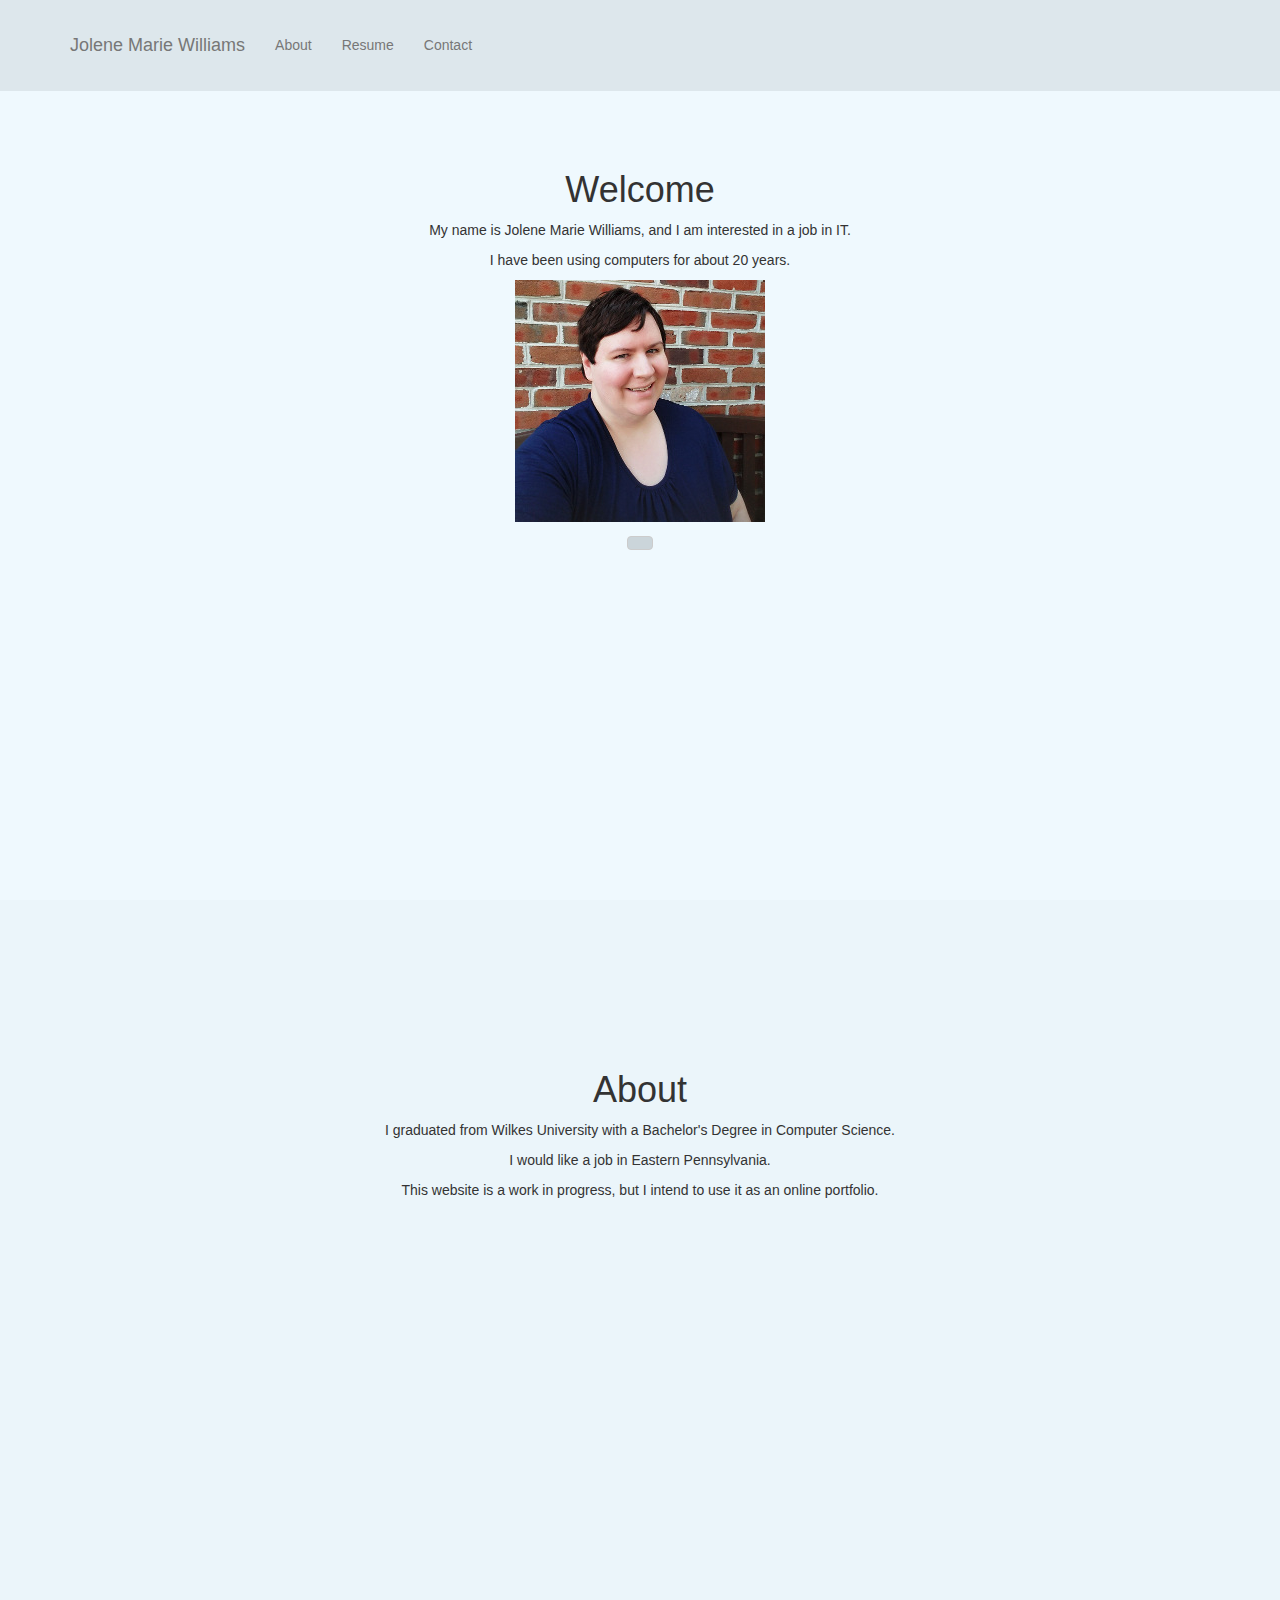
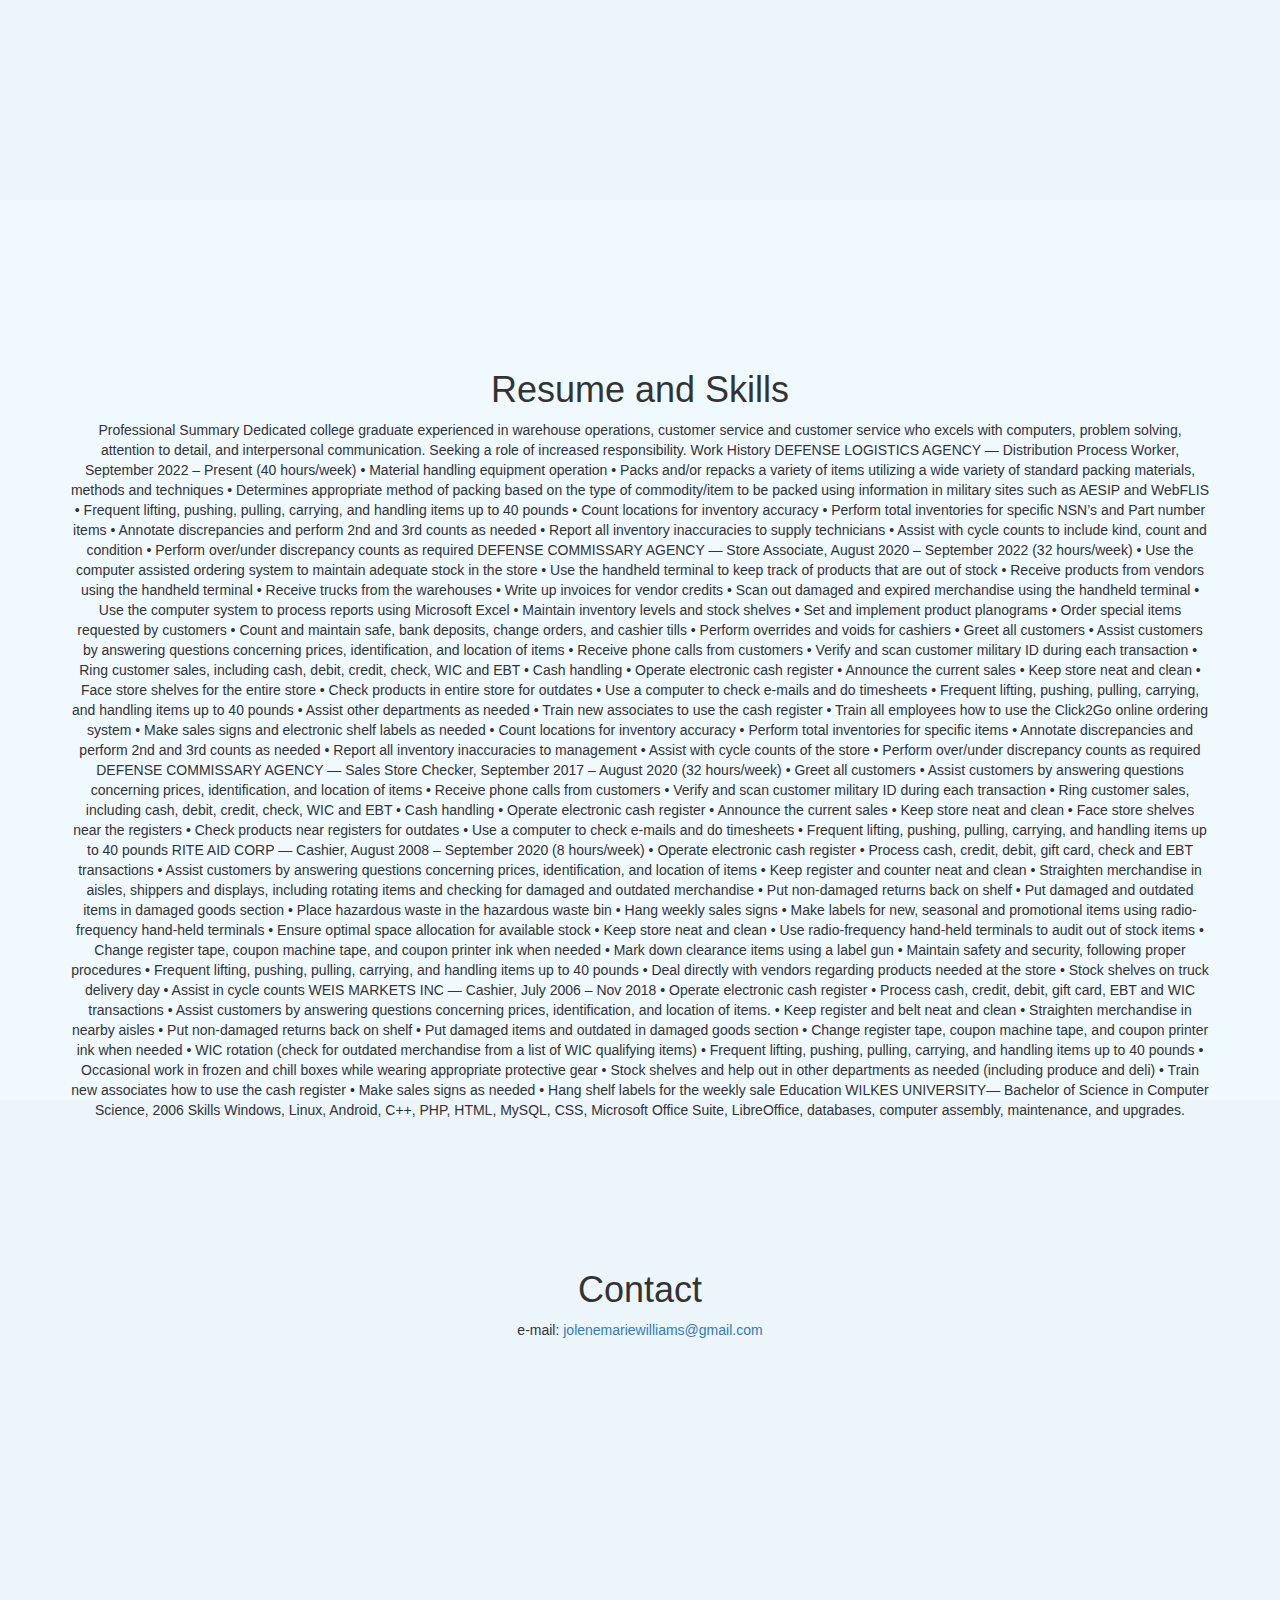
==== index.html @ b4fa8f80 "Update index.html" ====
<!DOCTYPE html>
<html lang="en">

<head>

    <meta charset="utf-8">
    <meta http-equiv="X-UA-Compatible" content="IE=edge">
    <meta name="viewport" content="width=device-width, initial-scale=1">
    <meta name="description" content="Jolene Marie Williams - Looking For An IT Career">
    <meta name="author" content="Jolene Marie Williams">
	<meta name="keywords" content="Jolene Marie Williams, Jolene Williams, Jolene, Jolene Marie, Jolene M Williams, J Williams, J M Williams">
	<meta name="robots" content="index,follow">

    <title>Jolene Marie Williams</title>

    <!-- Bootstrap Core CSS -->
    <link href="css/bootstrap.css" rel="stylesheet">

    <!-- Custom CSS -->
    <link href="css/scrolling-nav.css" rel="stylesheet">

    <!-- HTML5 Shim and Respond.js IE8 support of HTML5 elements and media queries -->
    <!-- WARNING: Respond.js doesn't work if you view the page via file:// -->
    <!--[if lt IE 9]>
        <script src="https://oss.maxcdn.com/libs/html5shiv/3.7.0/html5shiv.js"></script>
        <script src="https://oss.maxcdn.com/libs/respond.js/1.4.2/respond.min.js"></script>
    <![endif]-->
<script src="/js/jquery-3.2.1.min.js"></script>
<script src="/js/functions.js"></script>
</head>

<!-- The #page-top ID is part of the scrolling feature - the data-spy and data-target are part of the built-in Bootstrap scrollspy function -->

<body id="page-top" data-spy="scroll" data-target=".navbar-fixed-top">

    <!-- Navigation -->
    <nav class="navbar navbar-default navbar-fixed-top" role="navigation">
        <div class="container">
            <div class="navbar-header page-scroll">
                <button type="button" class="navbar-toggle" data-toggle="collapse" data-target=".navbar-ex1-collapse">
                    <span class="sr-only">Toggle navigation</span>
                    <span class="icon-bar"></span>
                    <span class="icon-bar"></span>
                    <span class="icon-bar"></span>
                </button>
                <a class="navbar-brand page-scroll" href="#page-top">Jolene Marie Williams</a>
            </div>

            <!-- Collect the nav links, forms, and other content for toggling -->
            <div class="collapse navbar-collapse navbar-ex1-collapse">
                <ul class="nav navbar-nav">
                    <!-- Hidden li included to remove active class from about link when scrolled up past about section -->
                    <li class="hidden">
                        <a class="page-scroll" href="#page-top"></a>
                    </li>
                    <li>
                        <a class="page-scroll" href="#about">About</a>
                    </li>
                    <li>
                        <a class="page-scroll" href="#resume">Resume</a>
                    </li>
                    <li>
                        <a class="page-scroll" href="#contact">Contact</a>
                    </li>
                </ul>
            </div>
            <!-- /.navbar-collapse -->
        </div>
        <!-- /.container -->
    </nav>

    <!-- Intro Section -->
    <section id="intro" class="intro-section">
        <div class="container">
            <div class="row">
                <div class="col-lg-12">
                    <h1>Welcome</h1>
                    <p>My name is Jolene Marie Williams, and I am interested in a job in IT.</p>
					<p>I have been using computers for about 20 years.</p>
					<p><img src=me.jpg alt="Jolene Marie Williams" title="Jolene Marie Williams"></img></p>
				    
                    <a class="btn btn-default page-scroll" href="#about" title="Go to About"></a>
                </div>
            </div>
        </div>
    </section>

    <!-- About Section -->
    <section id="about" class="about-section">
        <div class="container">
            <div class="row">
                <div class="col-lg-12">
                    <h1>About</h1>
					<p>I graduated from Wilkes University with a Bachelor's Degree in Computer Science.</p>
					<p>I would like a job in Eastern Pennsylvania.</p>
					<p>This website is a work in progress, but I intend to use it as an online portfolio.</p>
                </div>
            </div>
        </div>
    </section>

    <!-- Resume Section -->
    <section id="resume" class="resume-section">
        <div class="container">
            <div class="row">
                <div class="col-lg-12">
                    <h1>Resume and Skills</h1>
	
			
<p>Professional Summary
Dedicated college graduate experienced in warehouse operations, customer service and customer service who excels with computers, problem solving, attention to detail, and interpersonal communication.  Seeking a role of increased responsibility.

Work History

DEFENSE LOGISTICS AGENCY — Distribution Process Worker, September 2022 – Present (40 hours/week)
    • Material handling equipment operation
    • Packs and/or repacks a variety of items utilizing a wide variety of standard packing materials, methods and techniques
    • Determines appropriate method of packing based on the type of commodity/item to be packed using information in military sites such as AESIP and WebFLIS
    • Frequent lifting, pushing, pulling, carrying, and handling items up to 40 pounds
    • Count locations for inventory accuracy 
    • Perform total inventories for specific NSN’s and Part number items 
    • Annotate discrepancies and perform 2nd and 3rd counts as needed 
    • Report all inventory inaccuracies to supply technicians 
    • Assist with cycle counts to include kind, count and condition 
    • Perform over/under discrepancy counts as required 

                   DEFENSE COMMISSARY AGENCY — Store Associate, August 2020 – September 2022 (32 hours/week)
    • Use the computer assisted ordering system to maintain adequate stock in the store
    • Use the handheld terminal to keep track of products that are out of stock
    • Receive products from vendors using the handheld terminal
    • Receive trucks from the warehouses
    • Write up invoices for vendor credits
    • Scan out damaged and expired merchandise using the handheld terminal
    • Use the computer system to process reports using Microsoft Excel
    • Maintain inventory levels and stock shelves
    • Set and implement product planograms
    • Order special items requested by customers
    • Count and maintain safe, bank deposits, change orders, and cashier tills
    • Perform overrides and voids for cashiers
    • Greet all customers
    • Assist customers by answering questions concerning prices, identification, and location of items
    • Receive phone calls from customers
    • Verify and scan customer military ID during each transaction
    • Ring customer sales, including cash, debit, credit, check, WIC and EBT
    • Cash handling
    • Operate electronic cash register
    • Announce the current sales
    • Keep store neat and clean
    • Face store shelves for the entire store
    • Check products in entire store for outdates
    • Use a computer to check e-mails and do timesheets
    • Frequent lifting, pushing, pulling, carrying, and handling items up to 40 pounds
    • Assist other departments as needed
    • 	Train new associates to use the cash register
    • 	Train all employees how to use the Click2Go online ordering system 
    • 	Make sales signs and electronic shelf labels as needed 
    • Count locations for inventory accuracy 
    • Perform total inventories for specific items 
    • Annotate discrepancies and perform 2nd and 3rd counts as needed 
    • Report all inventory inaccuracies to management
    • Assist with cycle counts of the store
    • Perform over/under discrepancy counts as required 


                   DEFENSE COMMISSARY AGENCY — Sales Store Checker, September 2017 – August 2020  (32 hours/week)
    • Greet all customers
    • Assist customers by answering questions concerning prices, identification, and location of items
    • Receive phone calls from customers
    • Verify and scan customer military ID during each transaction
    • Ring customer sales, including cash, debit, credit, check, WIC and EBT
    • Cash handling
    • Operate electronic cash register
    • Announce the current sales
    • Keep store neat and clean
    • Face store shelves near the registers
    • Check products near registers for outdates
    • Use a computer to check e-mails and do timesheets
    • Frequent lifting, pushing, pulling, carrying, and handling items up to 40 pounds

                   RITE AID CORP — Cashier, August 2008 – September 2020 (8 hours/week)
    • Operate electronic cash register
    • Process cash, credit, debit, gift card, check and EBT transactions
    • Assist customers by answering questions concerning prices, identification, and location of items
    • Keep register and counter neat and clean
    • Straighten merchandise in aisles, shippers and displays, including rotating items and checking for damaged and outdated merchandise
    • Put non-damaged returns back on shelf
    • Put damaged and outdated items in damaged goods section
    • Place hazardous waste in the hazardous waste bin
    • Hang weekly sales signs 
    • Make labels for new, seasonal and promotional items using radio-frequency hand-held terminals
    • Ensure optimal space allocation for available stock
    • Keep store neat and clean
    • Use radio-frequency hand-held terminals to audit out of stock items
    • Change register tape, coupon machine tape, and coupon printer ink when needed
    • Mark down clearance items using a label gun
    • Maintain safety and security, following proper procedures
    • Frequent lifting, pushing, pulling, carrying, and handling items up to 40 pounds
    • Deal directly with vendors regarding products needed at the store
    • Stock shelves on truck delivery day
    • Assist in cycle counts 

                   WEIS MARKETS INC — Cashier, July 2006 – Nov 2018
    • Operate electronic cash register
    • Process cash, credit, debit, gift card, EBT and WIC transactions
    • Assist customers by answering questions concerning prices, identification, and location of items.
    • Keep register and belt neat and clean
    • Straighten merchandise in nearby aisles 
    • Put non-damaged returns back on shelf
    • Put damaged items and outdated in damaged goods section
    • Change register tape, coupon machine tape, and coupon printer ink when needed
    • WIC rotation (check for outdated merchandise from a list of WIC qualifying items)
    • Frequent lifting, pushing, pulling, carrying, and handling items up to 40 pounds
    • Occasional work in frozen and chill boxes while wearing appropriate protective gear
    • Stock shelves and help out in other departments as needed (including produce and deli)
    • Train new associates how to use the cash register 
    • Make sales signs as needed
    • Hang shelf labels for the weekly sale


Education
WILKES UNIVERSITY— Bachelor of Science in Computer Science, 2006

Skills
Windows, Linux, Android, C++, PHP, HTML, MySQL, CSS, Microsoft Office Suite, LibreOffice, databases, computer assembly, maintenance, and upgrades.</p>
				
                </div>
            </div>
        </div>
    </section>

    <!-- Contact Section -->
    <section id="contact" class="contact-section">
        <div class="container">
            <div class="row">
                <div class="col-lg-12">
                    <h1>Contact</h1>
					<p>e-mail: <a href=mailto:jolenemariewilliams@gmail.com>jolenemariewilliams@gmail.com</a></p>
					
                </div>
            </div>
        </div>
    </section>

    <!-- jQuery -->
    <script src="js/jquery.js"></script>

    <!-- Bootstrap Core JavaScript -->
    <script src="js/bootstrap.min.js"></script>

    <!-- Scrolling Nav JavaScript -->
    <script src="js/jquery.easing.min.js"></script>
    <script src="js/scrolling-nav.js"></script>

</body>

</html>
---- css/scrolling-nav.css ----
/*!
 * Start Bootstrap - Scrolling Nav (http://startbootstrap.com/)
 * Copyright 2013-2016 Start Bootstrap
 * Licensed under MIT (https://github.com/BlackrockDigital/startbootstrap/blob/gh-pages/LICENSE)
 */

body {
    width: 100%;
    height: 100%;
}

html {
    width: 100%;
    height: 100%;
}

@media(min-width:767px) {
    .navbar {
        padding: 20px 0;
        -webkit-transition: background .5s ease-in-out,padding .5s ease-in-out;
        -moz-transition: background .5s ease-in-out,padding .5s ease-in-out;
        transition: background .5s ease-in-out,padding .5s ease-in-out;
    }

    .top-nav-collapse {
        padding: 0;
    }
}

/* Demo Sections - You can use these as guides or delete them - the scroller will work with any sort of height, fixed, undefined, or percentage based.
The padding is very important to make sure the scrollspy picks up the right area when scrolled to. Adjust the margin and padding of sections and children 
of those sections to manage the look and feel of the site. */

.intro-section {
    height: 100%;
    padding-top: 150px;
    text-align: center;
    background: #eff9fe;
}

.about-section {
    height: 100%;
    padding-top: 150px;
    text-align: center;
    background: #ebf5fa;
}

.resume-section {
    height: 100%;
    padding-top: 150px;
    text-align: center;
    background: #eff9fe;
}

.contact-section {
    height: 100%;
    padding-top: 150px;
    text-align: center;
    background: #ebf5fa;
}
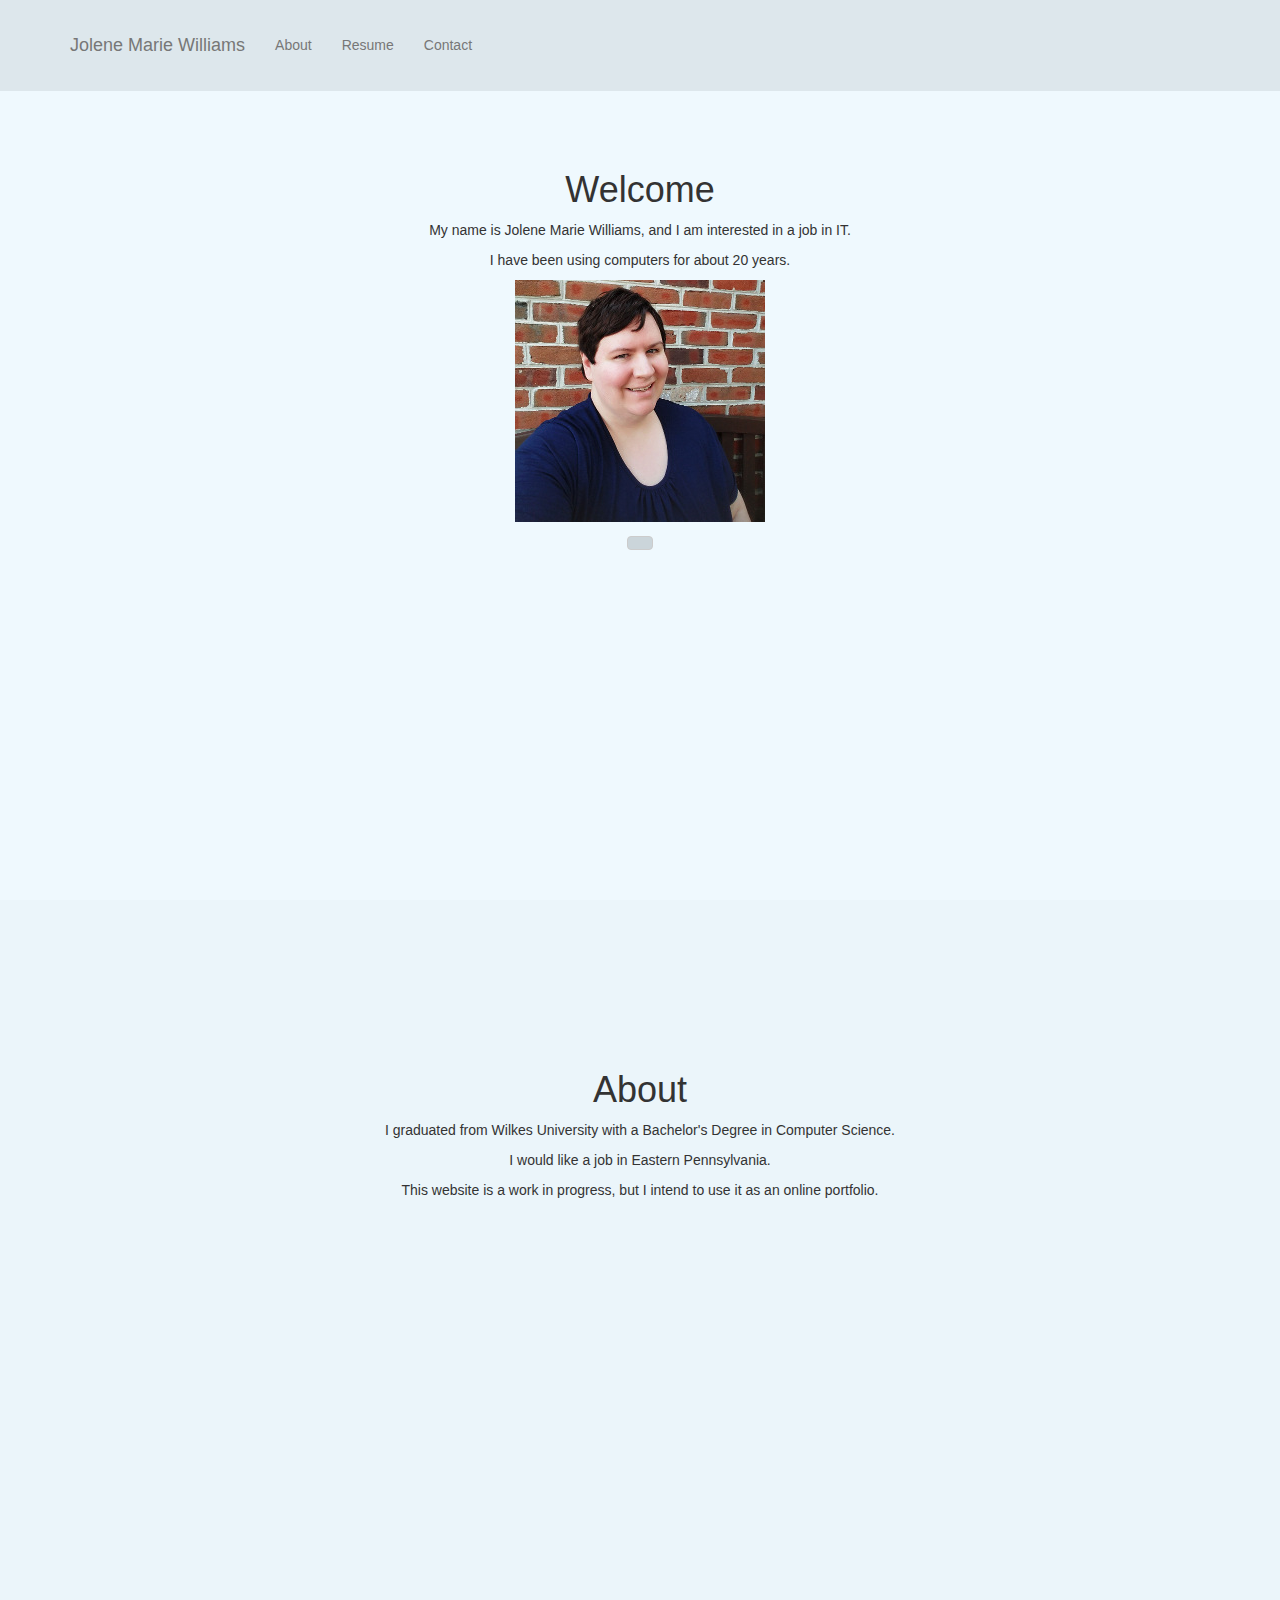
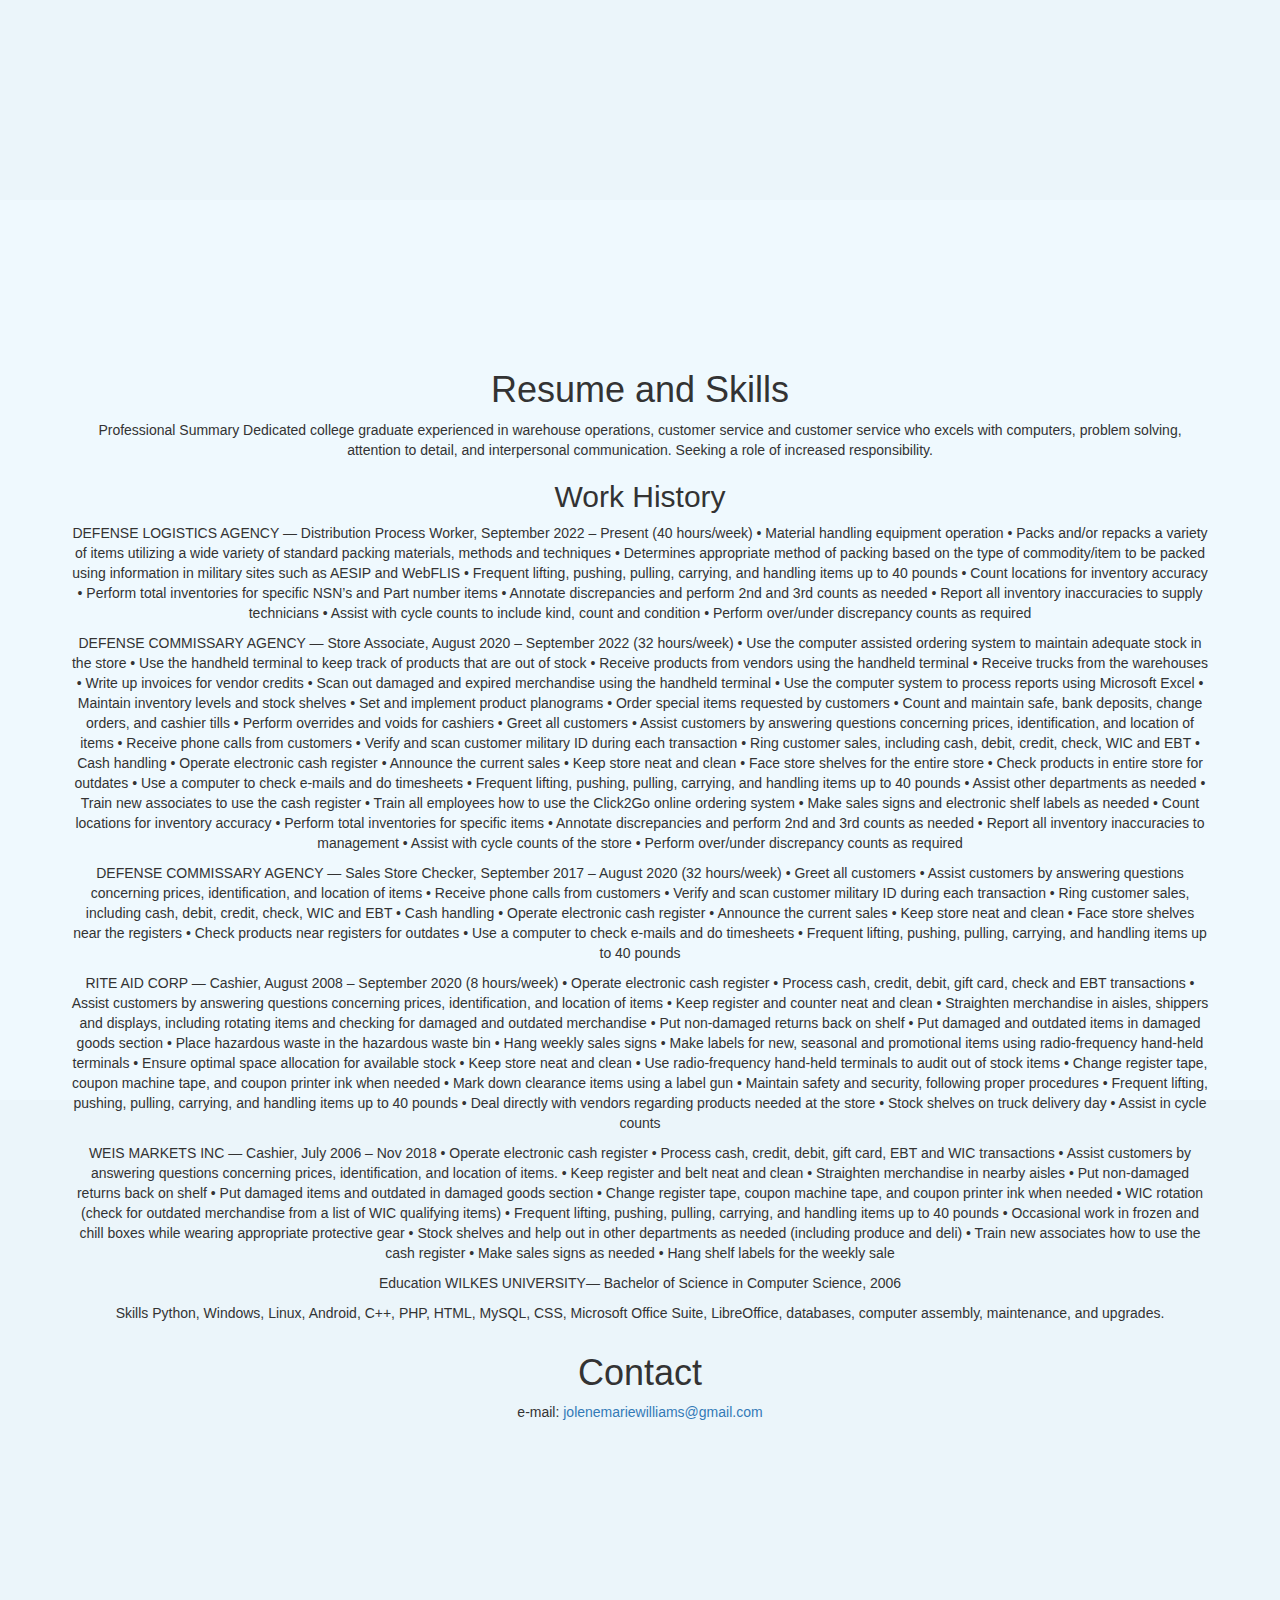
==== commit 43831ca2: "Update index.html" ====
--- a/index.html
+++ b/index.html
@@ -108,11 +108,13 @@
 	
 			
 <p>Professional Summary
-Dedicated college graduate experienced in warehouse operations, customer service and customer service who excels with computers, problem solving, attention to detail, and interpersonal communication.  Seeking a role of increased responsibility.
-
-Work History
-
-DEFENSE LOGISTICS AGENCY — Distribution Process Worker, September 2022 – Present (40 hours/week)
+Dedicated college graduate experienced in warehouse operations, customer service and customer service who excels with computers, problem solving, attention to detail, and interpersonal communication.  
+Seeking a role of increased responsibility.</p>
+	
+
+<h2>Work History</h2>
+
+<p>DEFENSE LOGISTICS AGENCY — Distribution Process Worker, September 2022 – Present (40 hours/week)
     • Material handling equipment operation
     • Packs and/or repacks a variety of items utilizing a wide variety of standard packing materials, methods and techniques
     • Determines appropriate method of packing based on the type of commodity/item to be packed using information in military sites such as AESIP and WebFLIS
@@ -122,9 +124,9 @@
     • Annotate discrepancies and perform 2nd and 3rd counts as needed 
     • Report all inventory inaccuracies to supply technicians 
     • Assist with cycle counts to include kind, count and condition 
-    • Perform over/under discrepancy counts as required 
-
-                   DEFENSE COMMISSARY AGENCY — Store Associate, August 2020 – September 2022 (32 hours/week)
+    • Perform over/under discrepancy counts as required </p>
+
+   <p>                DEFENSE COMMISSARY AGENCY — Store Associate, August 2020 – September 2022 (32 hours/week)
     • Use the computer assisted ordering system to maintain adequate stock in the store
     • Use the handheld terminal to keep track of products that are out of stock
     • Receive products from vendors using the handheld terminal
@@ -160,9 +162,9 @@
     • Report all inventory inaccuracies to management
     • Assist with cycle counts of the store
     • Perform over/under discrepancy counts as required 
-
-
-                   DEFENSE COMMISSARY AGENCY — Sales Store Checker, September 2017 – August 2020  (32 hours/week)
+   </p>
+
+       <p>            DEFENSE COMMISSARY AGENCY — Sales Store Checker, September 2017 – August 2020  (32 hours/week)
     • Greet all customers
     • Assist customers by answering questions concerning prices, identification, and location of items
     • Receive phone calls from customers
@@ -175,9 +177,9 @@
     • Face store shelves near the registers
     • Check products near registers for outdates
     • Use a computer to check e-mails and do timesheets
-    • Frequent lifting, pushing, pulling, carrying, and handling items up to 40 pounds
-
-                   RITE AID CORP — Cashier, August 2008 – September 2020 (8 hours/week)
+    • Frequent lifting, pushing, pulling, carrying, and handling items up to 40 pounds</p>
+
+    <p>               RITE AID CORP — Cashier, August 2008 – September 2020 (8 hours/week)
     • Operate electronic cash register
     • Process cash, credit, debit, gift card, check and EBT transactions
     • Assist customers by answering questions concerning prices, identification, and location of items
@@ -197,8 +199,10 @@
     • Frequent lifting, pushing, pulling, carrying, and handling items up to 40 pounds
     • Deal directly with vendors regarding products needed at the store
     • Stock shelves on truck delivery day
-    • Assist in cycle counts 
-
+    • Assist in cycle counts</p> 
+			
+
+<p>
                    WEIS MARKETS INC — Cashier, July 2006 – Nov 2018
     • Operate electronic cash register
     • Process cash, credit, debit, gift card, EBT and WIC transactions
@@ -214,14 +218,15 @@
     • Stock shelves and help out in other departments as needed (including produce and deli)
     • Train new associates how to use the cash register 
     • Make sales signs as needed
-    • Hang shelf labels for the weekly sale
-
-
+    • Hang shelf labels for the weekly sale</p>
+
+<p>
 Education
-WILKES UNIVERSITY— Bachelor of Science in Computer Science, 2006
-
-Skills
-Windows, Linux, Android, C++, PHP, HTML, MySQL, CSS, Microsoft Office Suite, LibreOffice, databases, computer assembly, maintenance, and upgrades.</p>
+WILKES UNIVERSITY— Bachelor of Science in Computer Science, 2006</p>
+
+			
+<p>Skills
+Python, Windows, Linux, Android, C++, PHP, HTML, MySQL, CSS, Microsoft Office Suite, LibreOffice, databases, computer assembly, maintenance, and upgrades.</p>
 				
                 </div>
             </div>
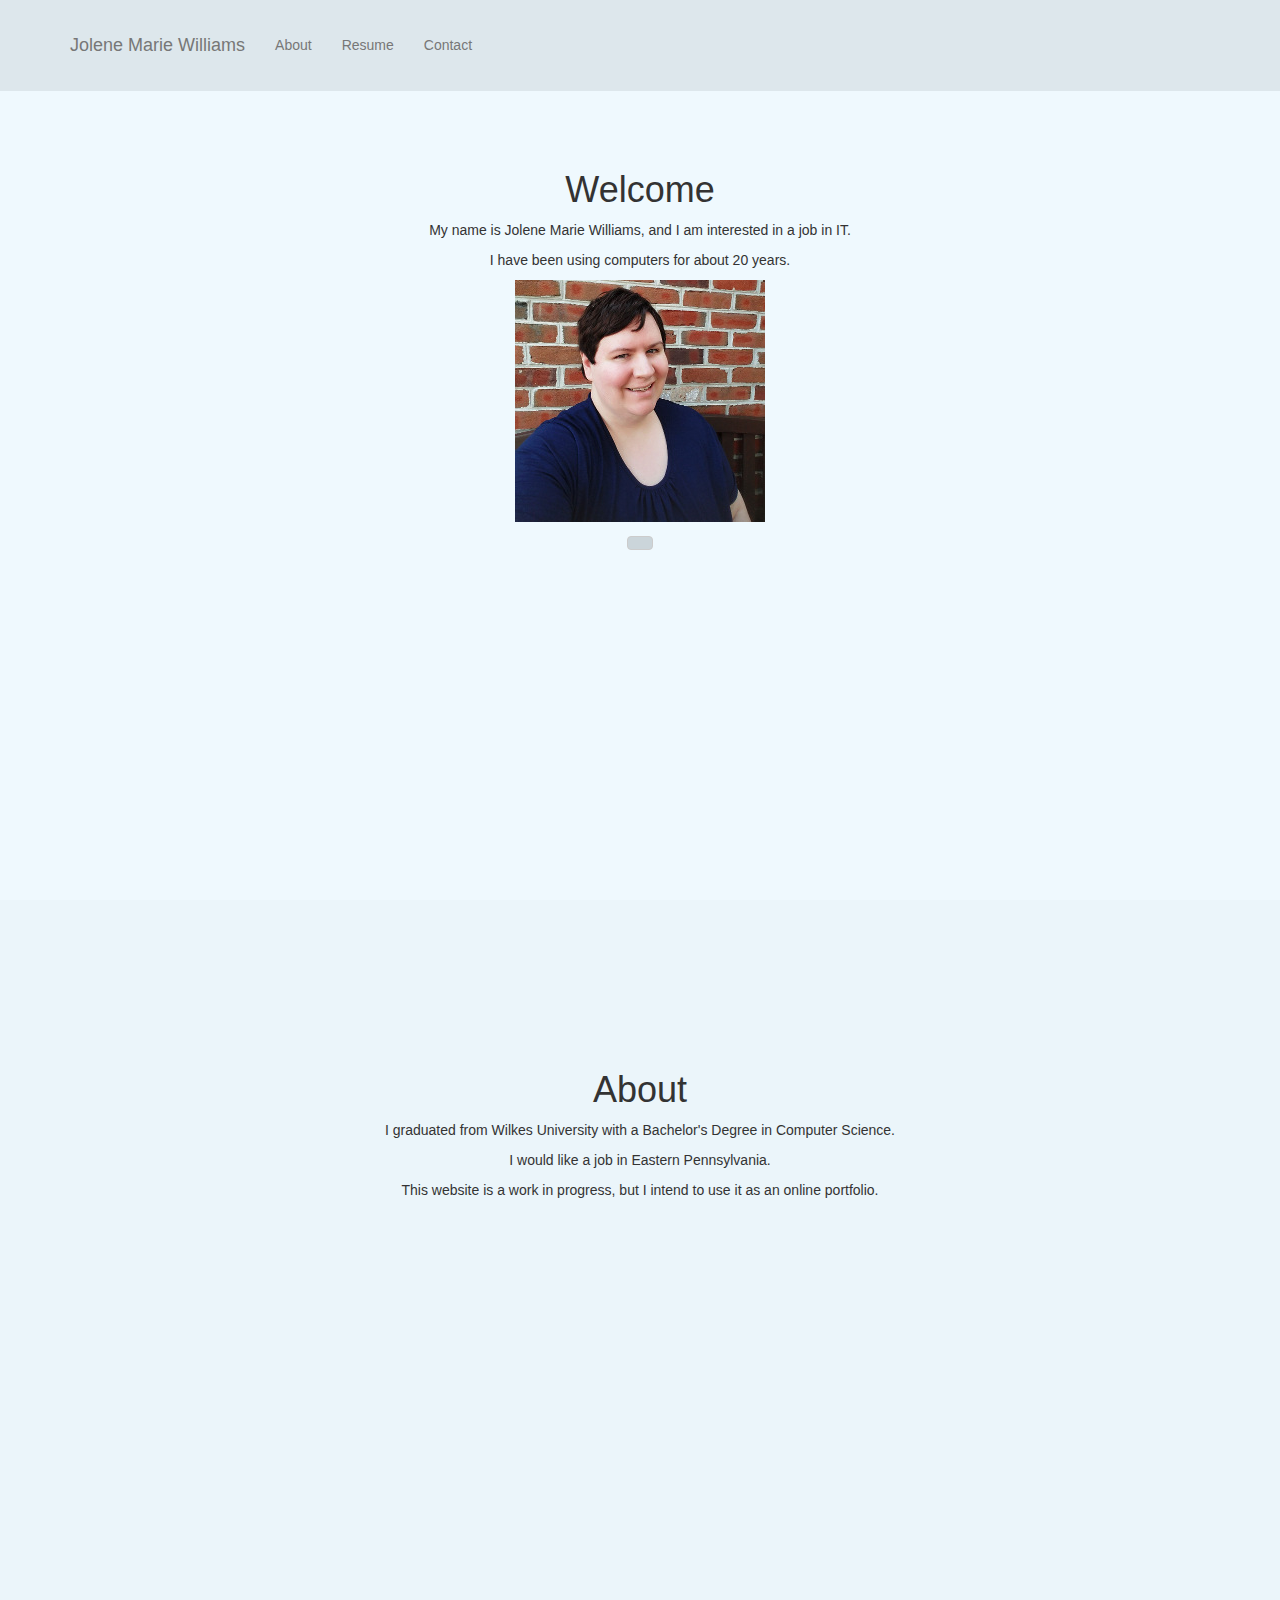
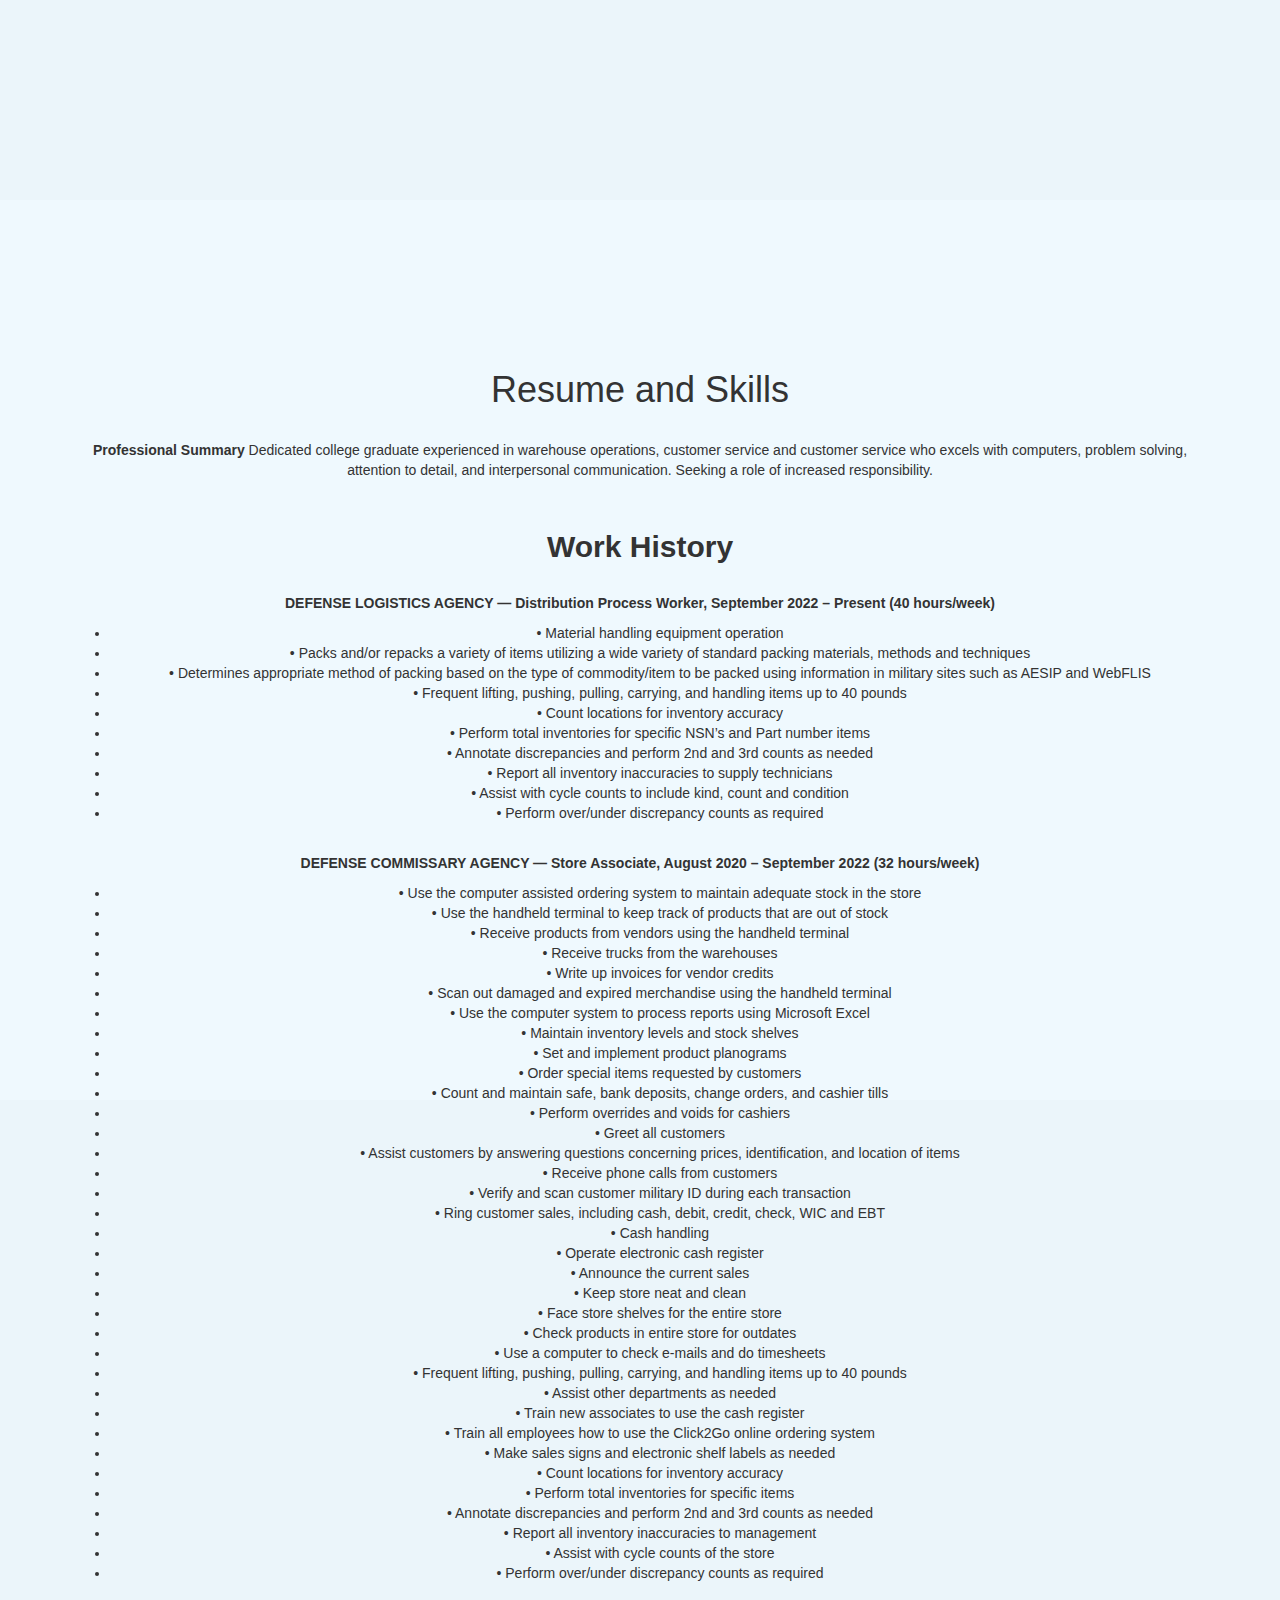
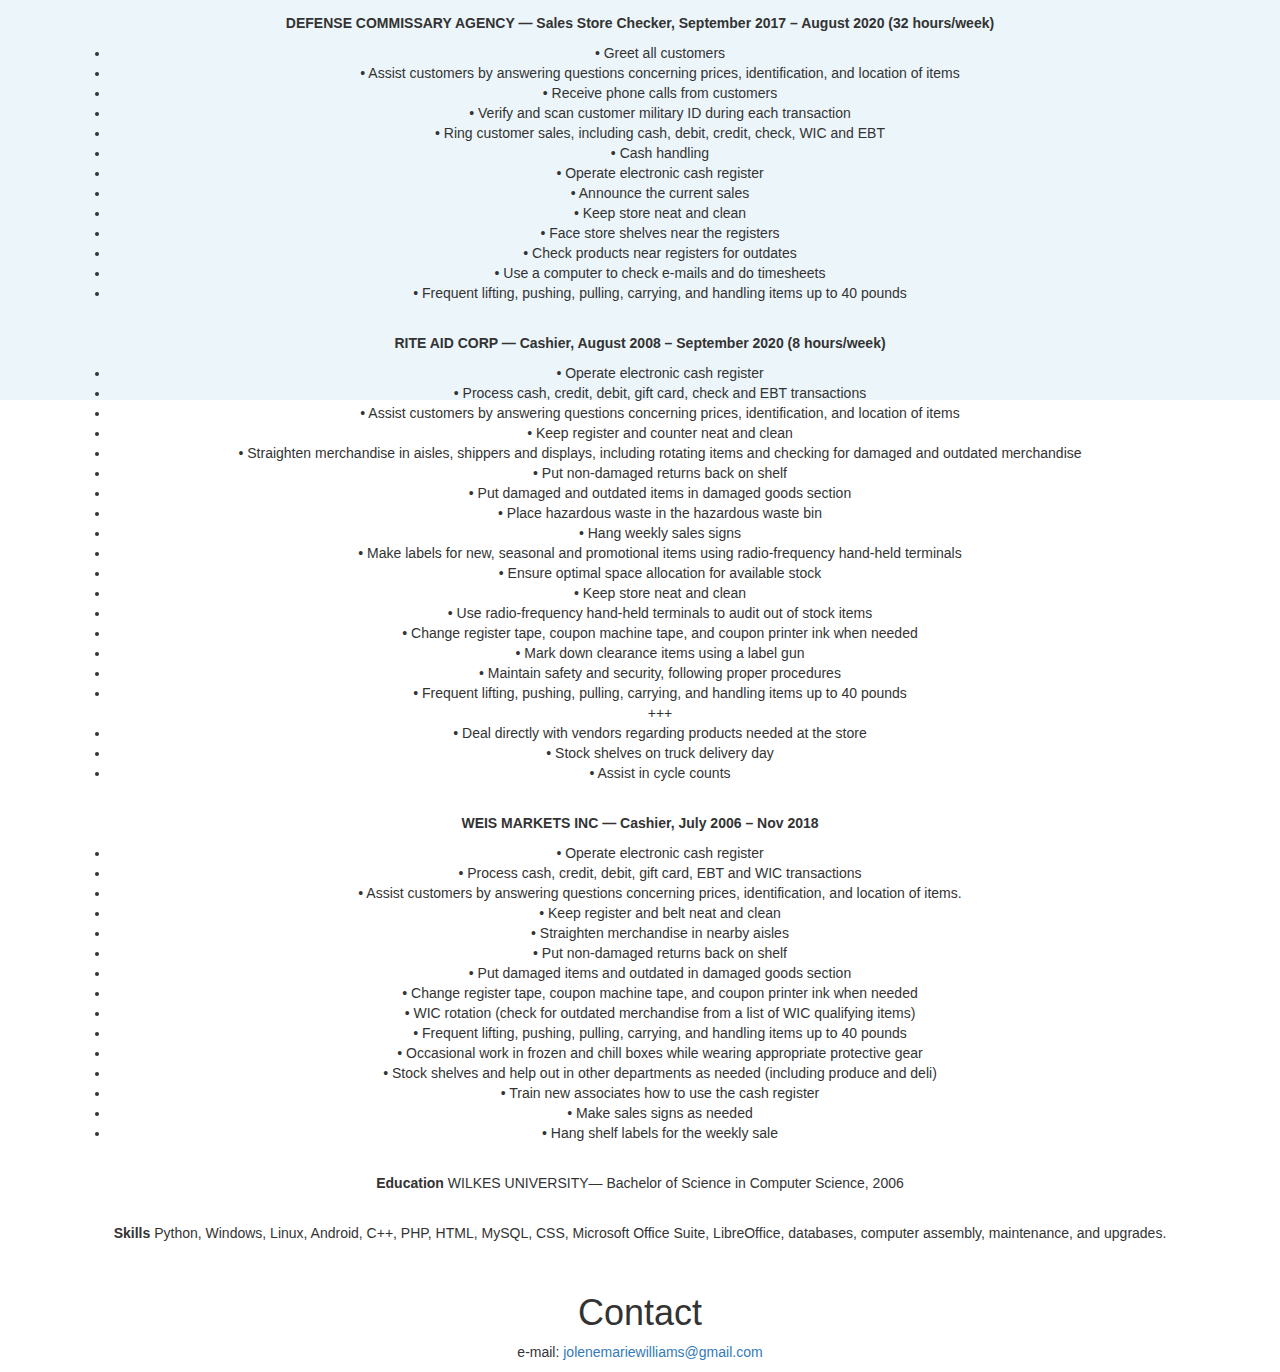
==== commit eea850b5: "Add files via upload" ====
--- a/index.html
+++ b/index.html
@@ -105,128 +105,148 @@
             <div class="row">
                 <div class="col-lg-12">
                     <h1>Resume and Skills</h1>
-	
+	<br>
 			
-<p>Professional Summary
+<p><b>Professional Summary</b>
 Dedicated college graduate experienced in warehouse operations, customer service and customer service who excels with computers, problem solving, attention to detail, and interpersonal communication.  
 Seeking a role of increased responsibility.</p>
+	<br>
+
+<h2><b>Work History</b></h2>
+<br>
+
+<p><b>DEFENSE LOGISTICS AGENCY — Distribution Process Worker, September 2022 – Present (40 hours/week)</b>
+<ul>
+    <li>• Material handling equipment operation</li>
+   <li> • Packs and/or repacks a variety of items utilizing a wide variety of standard packing materials, methods and techniques</li>
+    <li>• Determines appropriate method of packing based on the type of commodity/item to be packed using information in military sites such as AESIP and WebFLIS</li>
+    <li>• Frequent lifting, pushing, pulling, carrying, and handling items up to 40 pounds</li>
+    <li>• Count locations for inventory accuracy </li>
+    <li>• Perform total inventories for specific NSN’s and Part number items </li>
+    <li>• Annotate discrepancies and perform 2nd and 3rd counts as needed </li>
+    <li>• Report all inventory inaccuracies to supply technicians </li>
+    <li>• Assist with cycle counts to include kind, count and condition </li>
+    <li>• Perform over/under discrepancy counts as required </li>
+	</ul></p>
+	<br>
+
+   <p> <b>DEFENSE COMMISSARY AGENCY — Store Associate, August 2020 – September 2022 (32 hours/week)</b>
+   <ul>
+    <li>• Use the computer assisted ordering system to maintain adequate stock in the store</li>
+    <li>• Use the handheld terminal to keep track of products that are out of stock</li>
+    <li>• Receive products from vendors using the handheld terminal</li>
+    <li>• Receive trucks from the warehouses</li>
+    <li>• Write up invoices for vendor credits</li>
+    <li>• Scan out damaged and expired merchandise using the handheld terminal</li>
+    <li>• Use the computer system to process reports using Microsoft Excel</li>
+    <li>• Maintain inventory levels and stock shelves</li>
+    <li>• Set and implement product planograms</li>
+    <li>• Order special items requested by customers</li>
+    <li>• Count and maintain safe, bank deposits, change orders, and cashier tills</li>
+    <li>• Perform overrides and voids for cashiers</li>
+    <li>• Greet all customers</li>
+    <li>• Assist customers by answering questions concerning prices, identification, and location of items</li>
+    <li>• Receive phone calls from customers</li>
+    <li>• Verify and scan customer military ID during each transaction</li>
+    <li>• Ring customer sales, including cash, debit, credit, check, WIC and EBT</li>
+    <li>• Cash handling</li>
+    <li>• Operate electronic cash register</li>
+   <li> • Announce the current sales</li>
+    <li>• Keep store neat and clean</li>
+   <li> • Face store shelves for the entire store</li>
+    <li>• Check products in entire store for outdates</li>
+   <li> • Use a computer to check e-mails and do timesheets</li>
+    <li>• Frequent lifting, pushing, pulling, carrying, and handling items up to 40 pounds</li>
+    <li>• Assist other departments as needed</li>
+   <li> • Train new associates to use the cash register</li>
+   <li> • Train all employees how to use the Click2Go online ordering system </li>
+    <li>• Make sales signs and electronic shelf labels as needed </li>
+    <li>• Count locations for inventory accuracy </li>
+    <li>• Perform total inventories for specific items </li>
+   <li> • Annotate discrepancies and perform 2nd and 3rd counts as needed </li>
+    <li>• Report all inventory inaccuracies to management</li>
+    <li>• Assist with cycle counts of the store</li>
+    <li>• Perform over/under discrepancy counts as required </li>
+	</ul> </p>
 	
-
-<h2>Work History</h2>
-
-<p>DEFENSE LOGISTICS AGENCY — Distribution Process Worker, September 2022 – Present (40 hours/week)
-    • Material handling equipment operation
-    • Packs and/or repacks a variety of items utilizing a wide variety of standard packing materials, methods and techniques
-    • Determines appropriate method of packing based on the type of commodity/item to be packed using information in military sites such as AESIP and WebFLIS
-    • Frequent lifting, pushing, pulling, carrying, and handling items up to 40 pounds
-    • Count locations for inventory accuracy 
-    • Perform total inventories for specific NSN’s and Part number items 
-    • Annotate discrepancies and perform 2nd and 3rd counts as needed 
-    • Report all inventory inaccuracies to supply technicians 
-    • Assist with cycle counts to include kind, count and condition 
-    • Perform over/under discrepancy counts as required </p>
-
-   <p>                DEFENSE COMMISSARY AGENCY — Store Associate, August 2020 – September 2022 (32 hours/week)
-    • Use the computer assisted ordering system to maintain adequate stock in the store
-    • Use the handheld terminal to keep track of products that are out of stock
-    • Receive products from vendors using the handheld terminal
-    • Receive trucks from the warehouses
-    • Write up invoices for vendor credits
-    • Scan out damaged and expired merchandise using the handheld terminal
-    • Use the computer system to process reports using Microsoft Excel
-    • Maintain inventory levels and stock shelves
-    • Set and implement product planograms
-    • Order special items requested by customers
-    • Count and maintain safe, bank deposits, change orders, and cashier tills
-    • Perform overrides and voids for cashiers
-    • Greet all customers
-    • Assist customers by answering questions concerning prices, identification, and location of items
-    • Receive phone calls from customers
-    • Verify and scan customer military ID during each transaction
-    • Ring customer sales, including cash, debit, credit, check, WIC and EBT
-    • Cash handling
-    • Operate electronic cash register
-    • Announce the current sales
-    • Keep store neat and clean
-    • Face store shelves for the entire store
-    • Check products in entire store for outdates
-    • Use a computer to check e-mails and do timesheets
-    • Frequent lifting, pushing, pulling, carrying, and handling items up to 40 pounds
-    • Assist other departments as needed
-    • 	Train new associates to use the cash register
-    • 	Train all employees how to use the Click2Go online ordering system 
-    • 	Make sales signs and electronic shelf labels as needed 
-    • Count locations for inventory accuracy 
-    • Perform total inventories for specific items 
-    • Annotate discrepancies and perform 2nd and 3rd counts as needed 
-    • Report all inventory inaccuracies to management
-    • Assist with cycle counts of the store
-    • Perform over/under discrepancy counts as required 
-   </p>
-
-       <p>            DEFENSE COMMISSARY AGENCY — Sales Store Checker, September 2017 – August 2020  (32 hours/week)
-    • Greet all customers
-    • Assist customers by answering questions concerning prices, identification, and location of items
-    • Receive phone calls from customers
-    • Verify and scan customer military ID during each transaction
-    • Ring customer sales, including cash, debit, credit, check, WIC and EBT
-    • Cash handling
-    • Operate electronic cash register
-    • Announce the current sales
-    • Keep store neat and clean
-    • Face store shelves near the registers
-    • Check products near registers for outdates
-    • Use a computer to check e-mails and do timesheets
-    • Frequent lifting, pushing, pulling, carrying, and handling items up to 40 pounds</p>
-
-    <p>               RITE AID CORP — Cashier, August 2008 – September 2020 (8 hours/week)
-    • Operate electronic cash register
-    • Process cash, credit, debit, gift card, check and EBT transactions
-    • Assist customers by answering questions concerning prices, identification, and location of items
-    • Keep register and counter neat and clean
-    • Straighten merchandise in aisles, shippers and displays, including rotating items and checking for damaged and outdated merchandise
-    • Put non-damaged returns back on shelf
-    • Put damaged and outdated items in damaged goods section
-    • Place hazardous waste in the hazardous waste bin
-    • Hang weekly sales signs 
-    • Make labels for new, seasonal and promotional items using radio-frequency hand-held terminals
-    • Ensure optimal space allocation for available stock
-    • Keep store neat and clean
-    • Use radio-frequency hand-held terminals to audit out of stock items
-    • Change register tape, coupon machine tape, and coupon printer ink when needed
-    • Mark down clearance items using a label gun
-    • Maintain safety and security, following proper procedures
-    • Frequent lifting, pushing, pulling, carrying, and handling items up to 40 pounds
-    • Deal directly with vendors regarding products needed at the store
-    • Stock shelves on truck delivery day
-    • Assist in cycle counts</p> 
+<br>
+
+       <p><b> DEFENSE COMMISSARY AGENCY — Sales Store Checker, September 2017 – August 2020  (32 hours/week)</b>
+	   <ul>
+    <li>• Greet all customers</li>
+   <li> • Assist customers by answering questions concerning prices, identification, and location of items</li>
+   <li> • Receive phone calls from customers</li>
+   <li> • Verify and scan customer military ID during each transaction</li>
+    <li>• Ring customer sales, including cash, debit, credit, check, WIC and EBT</li>
+   <li> • Cash handling</li>
+   <li> • Operate electronic cash register</li>
+    <li>• Announce the current sales</li>
+   <li> • Keep store neat and clean</li>
+    <li>• Face store shelves near the registers</li>
+   <li> • Check products near registers for outdates</li>
+    <li>• Use a computer to check e-mails and do timesheets</li>
+   <li> • Frequent lifting, pushing, pulling, carrying, and handling items up to 40 pounds</li>
+	</ul></p>
+	
+<br>
+
+    <p> <b>RITE AID CORP — Cashier, August 2008 – September 2020 (8 hours/week)</b>
+	<ul>
+   <li> • Operate electronic cash register</li>
+    <li>• Process cash, credit, debit, gift card, check and EBT transactions</li>
+   <li> • Assist customers by answering questions concerning prices, identification, and location of items</li>
+    <li>• Keep register and counter neat and clean</li>
+    <li>• Straighten merchandise in aisles, shippers and displays, including rotating items and checking for damaged and outdated merchandise</li>
+    <li>• Put non-damaged returns back on shelf</li>
+   <li> • Put damaged and outdated items in damaged goods section</li>
+   <li> • Place hazardous waste in the hazardous waste bin</li>
+    <li>• Hang weekly sales signs </li>
+   <li> • Make labels for new, seasonal and promotional items using radio-frequency hand-held terminals</li>
+   <li> • Ensure optimal space allocation for available stock</li>
+   <li> • Keep store neat and clean</li>
+    <li>• Use radio-frequency hand-held terminals to audit out of stock items</li>
+    <li>• Change register tape, coupon machine tape, and coupon printer ink when needed</li>
+   <li> • Mark down clearance items using a label gun</li>
+    <li>• Maintain safety and security, following proper procedures</li>
+    <li>• Frequent lifting, pushing, pulling, carrying, and handling items up to 40 pounds</li>+++
+    <li>• Deal directly with vendors regarding products needed at the store</li>
+    <li>• Stock shelves on truck delivery day</li>
+    <li>• Assist in cycle counts</li>
+	</ul></p> 
 			
+<br>
 
 <p>
-                   WEIS MARKETS INC — Cashier, July 2006 – Nov 2018
-    • Operate electronic cash register
-    • Process cash, credit, debit, gift card, EBT and WIC transactions
-    • Assist customers by answering questions concerning prices, identification, and location of items.
-    • Keep register and belt neat and clean
-    • Straighten merchandise in nearby aisles 
-    • Put non-damaged returns back on shelf
-    • Put damaged items and outdated in damaged goods section
-    • Change register tape, coupon machine tape, and coupon printer ink when needed
-    • WIC rotation (check for outdated merchandise from a list of WIC qualifying items)
-    • Frequent lifting, pushing, pulling, carrying, and handling items up to 40 pounds
-    • Occasional work in frozen and chill boxes while wearing appropriate protective gear
-    • Stock shelves and help out in other departments as needed (including produce and deli)
-    • Train new associates how to use the cash register 
-    • Make sales signs as needed
-    • Hang shelf labels for the weekly sale</p>
+                   <b>WEIS MARKETS INC — Cashier, July 2006 – Nov 2018</b>
+				   <ul>
+    <li>• Operate electronic cash register</li>
+   <li> • Process cash, credit, debit, gift card, EBT and WIC transactions</li>
+   <li> • Assist customers by answering questions concerning prices, identification, and location of items.</li>
+    <li>• Keep register and belt neat and clean</li>
+    <li>• Straighten merchandise in nearby aisles </li>
+    <li>• Put non-damaged returns back on shelf</li>
+    <li>• Put damaged items and outdated in damaged goods section</li>
+   <li> • Change register tape, coupon machine tape, and coupon printer ink when needed</li>
+    <li>• WIC rotation (check for outdated merchandise from a list of WIC qualifying items)</li>
+    <li>• Frequent lifting, pushing, pulling, carrying, and handling items up to 40 pounds</li>
+    <li>• Occasional work in frozen and chill boxes while wearing appropriate protective gear</li>
+    <li>• Stock shelves and help out in other departments as needed (including produce and deli)</li>
+  <li>  • Train new associates how to use the cash register </li>
+    <li>• Make sales signs as needed</li>
+    <li>• Hang shelf labels for the weekly sale</li>
+	</ul>
+	</p>
+	
+	<br>
 
 <p>
-Education
+<b>Education</b>
 WILKES UNIVERSITY— Bachelor of Science in Computer Science, 2006</p>
-
+<br>
 			
-<p>Skills
+<p><b>Skills</b>
 Python, Windows, Linux, Android, C++, PHP, HTML, MySQL, CSS, Microsoft Office Suite, LibreOffice, databases, computer assembly, maintenance, and upgrades.</p>
+<br>
 				
                 </div>
             </div>
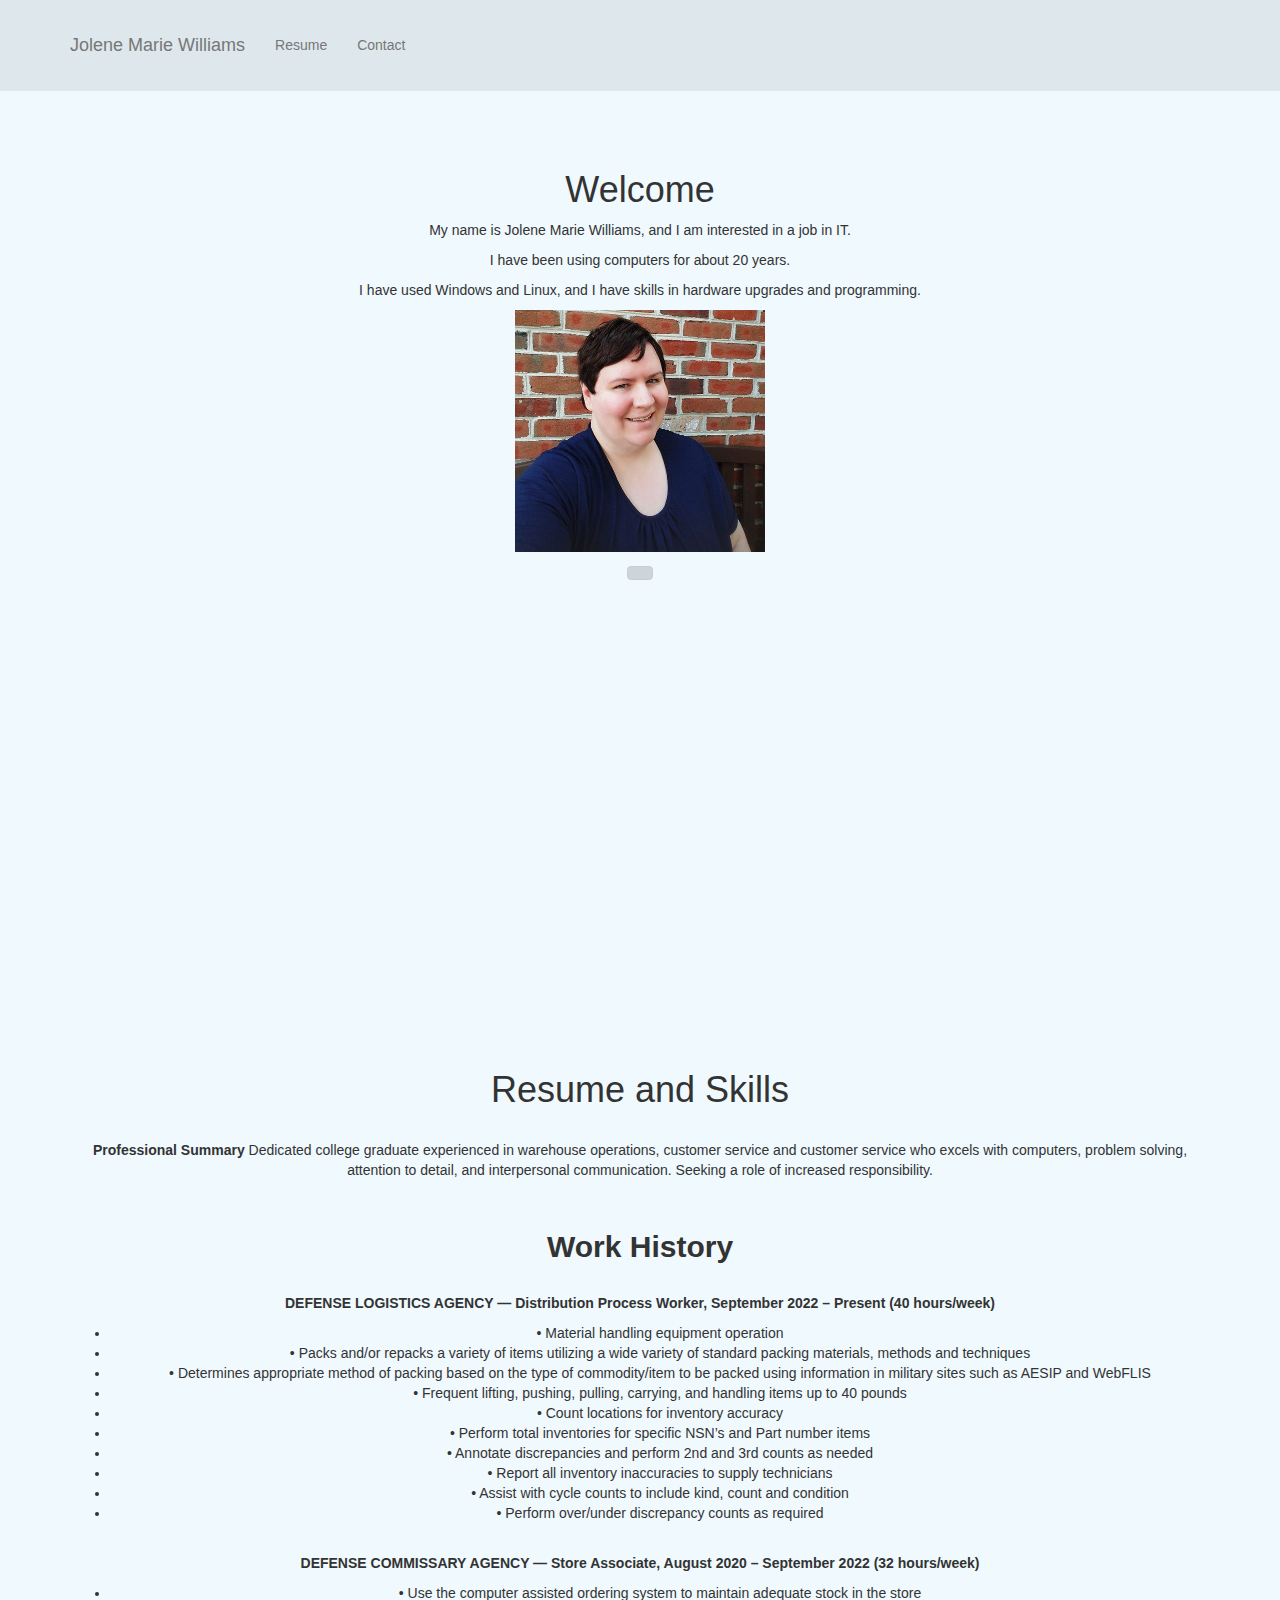
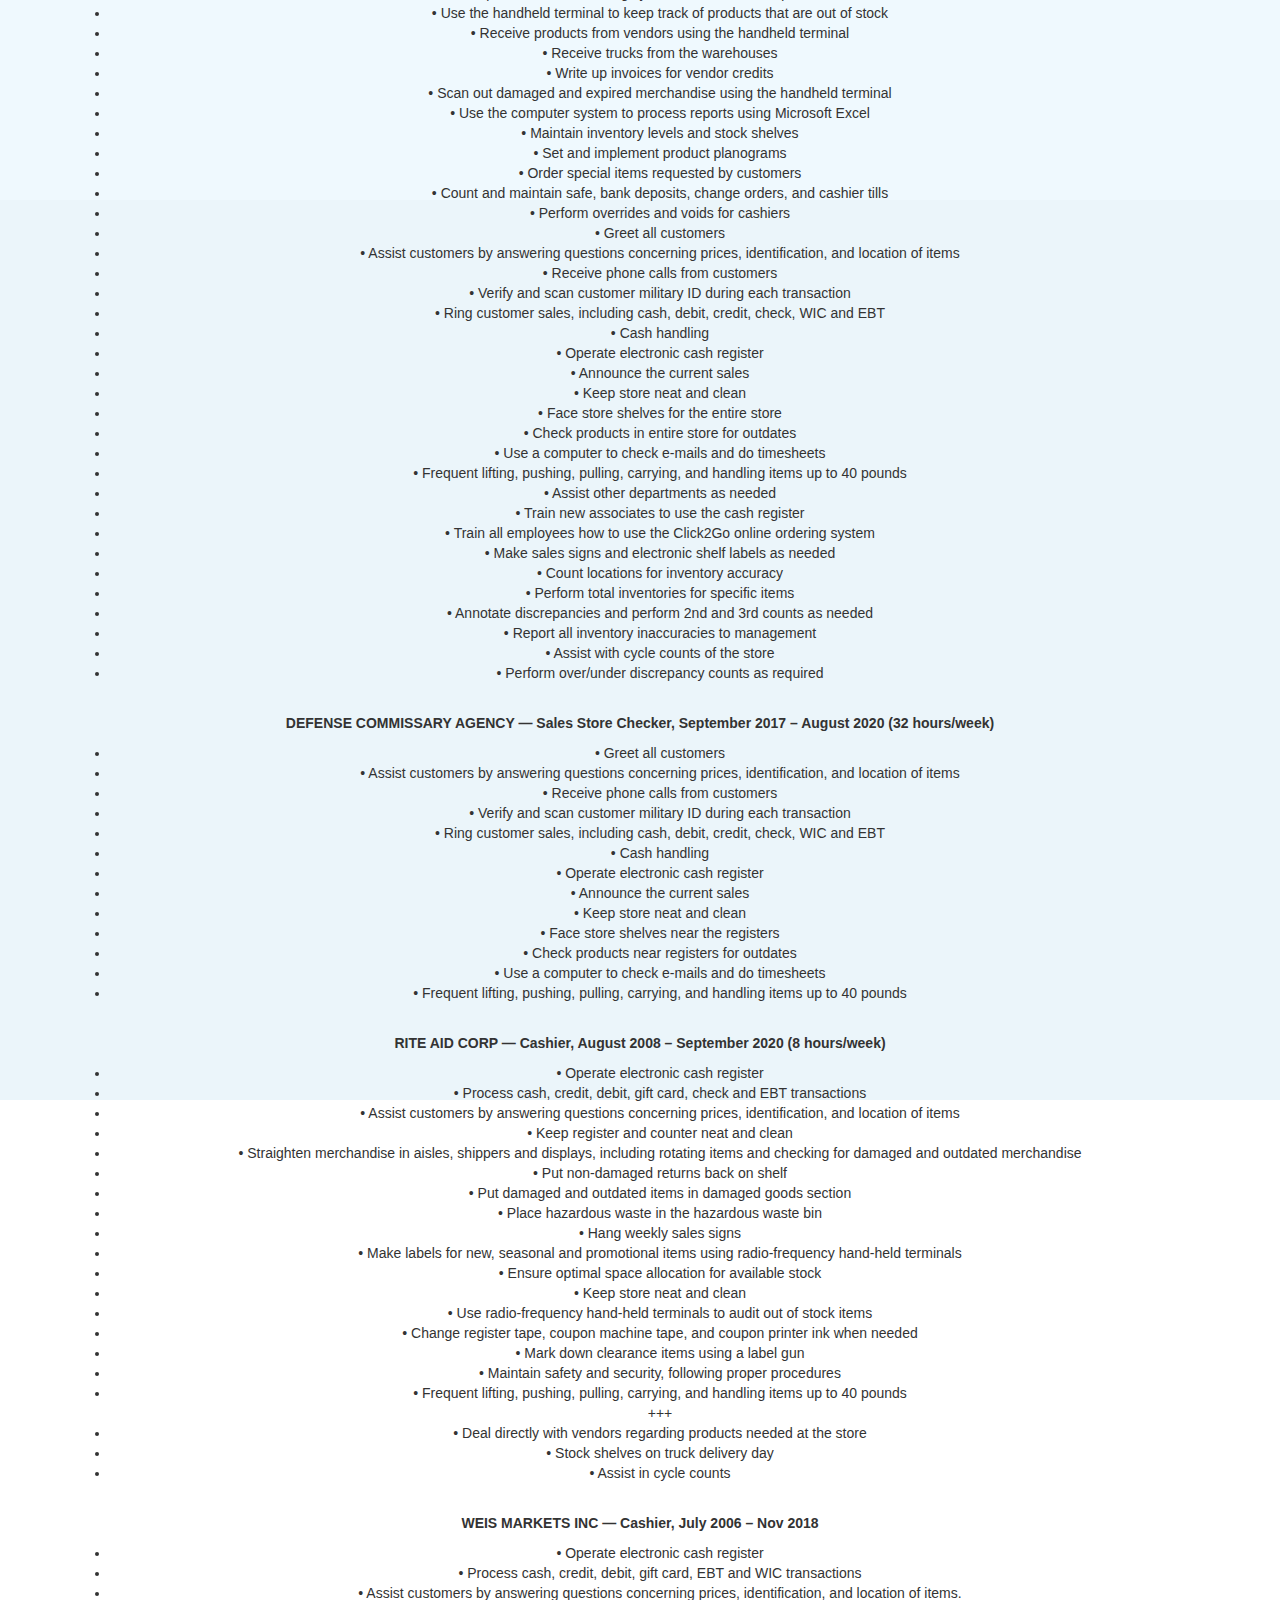
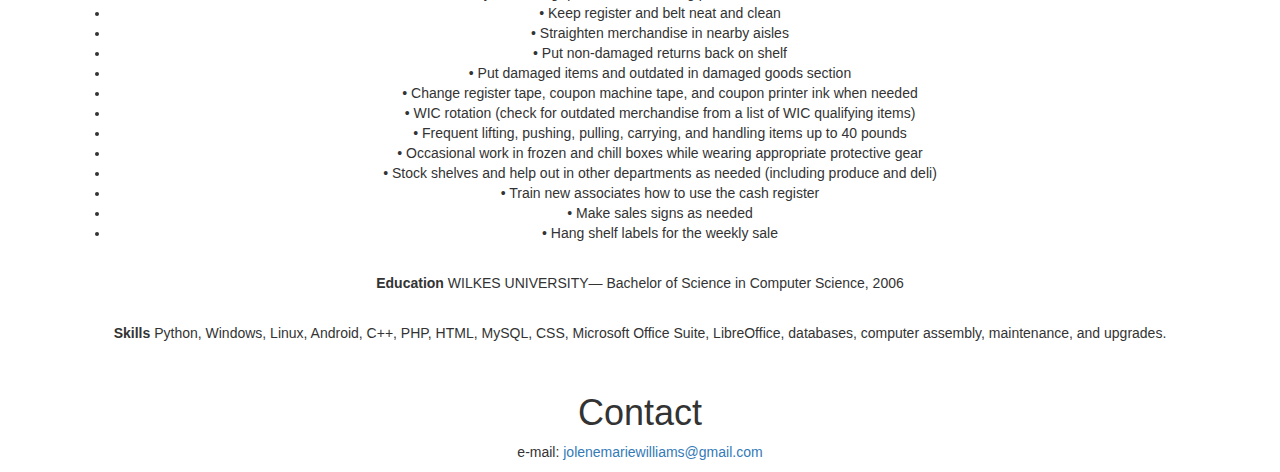
==== commit e4dad1ec: "Add files via upload" ====
--- a/index.html
+++ b/index.html
@@ -54,9 +54,6 @@
                         <a class="page-scroll" href="#page-top"></a>
                     </li>
                     <li>
-                        <a class="page-scroll" href="#about">About</a>
-                    </li>
-                    <li>
                         <a class="page-scroll" href="#resume">Resume</a>
                     </li>
                     <li>
@@ -77,23 +74,10 @@
                     <h1>Welcome</h1>
                     <p>My name is Jolene Marie Williams, and I am interested in a job in IT.</p>
 					<p>I have been using computers for about 20 years.</p>
+					<p>I have used Windows and Linux, and I have skills in hardware upgrades and programming.</p>
 					<p><img src=me.jpg alt="Jolene Marie Williams" title="Jolene Marie Williams"></img></p>
 				    
                     <a class="btn btn-default page-scroll" href="#about" title="Go to About"></a>
-                </div>
-            </div>
-        </div>
-    </section>
-
-    <!-- About Section -->
-    <section id="about" class="about-section">
-        <div class="container">
-            <div class="row">
-                <div class="col-lg-12">
-                    <h1>About</h1>
-					<p>I graduated from Wilkes University with a Bachelor's Degree in Computer Science.</p>
-					<p>I would like a job in Eastern Pennsylvania.</p>
-					<p>This website is a work in progress, but I intend to use it as an online portfolio.</p>
                 </div>
             </div>
         </div>
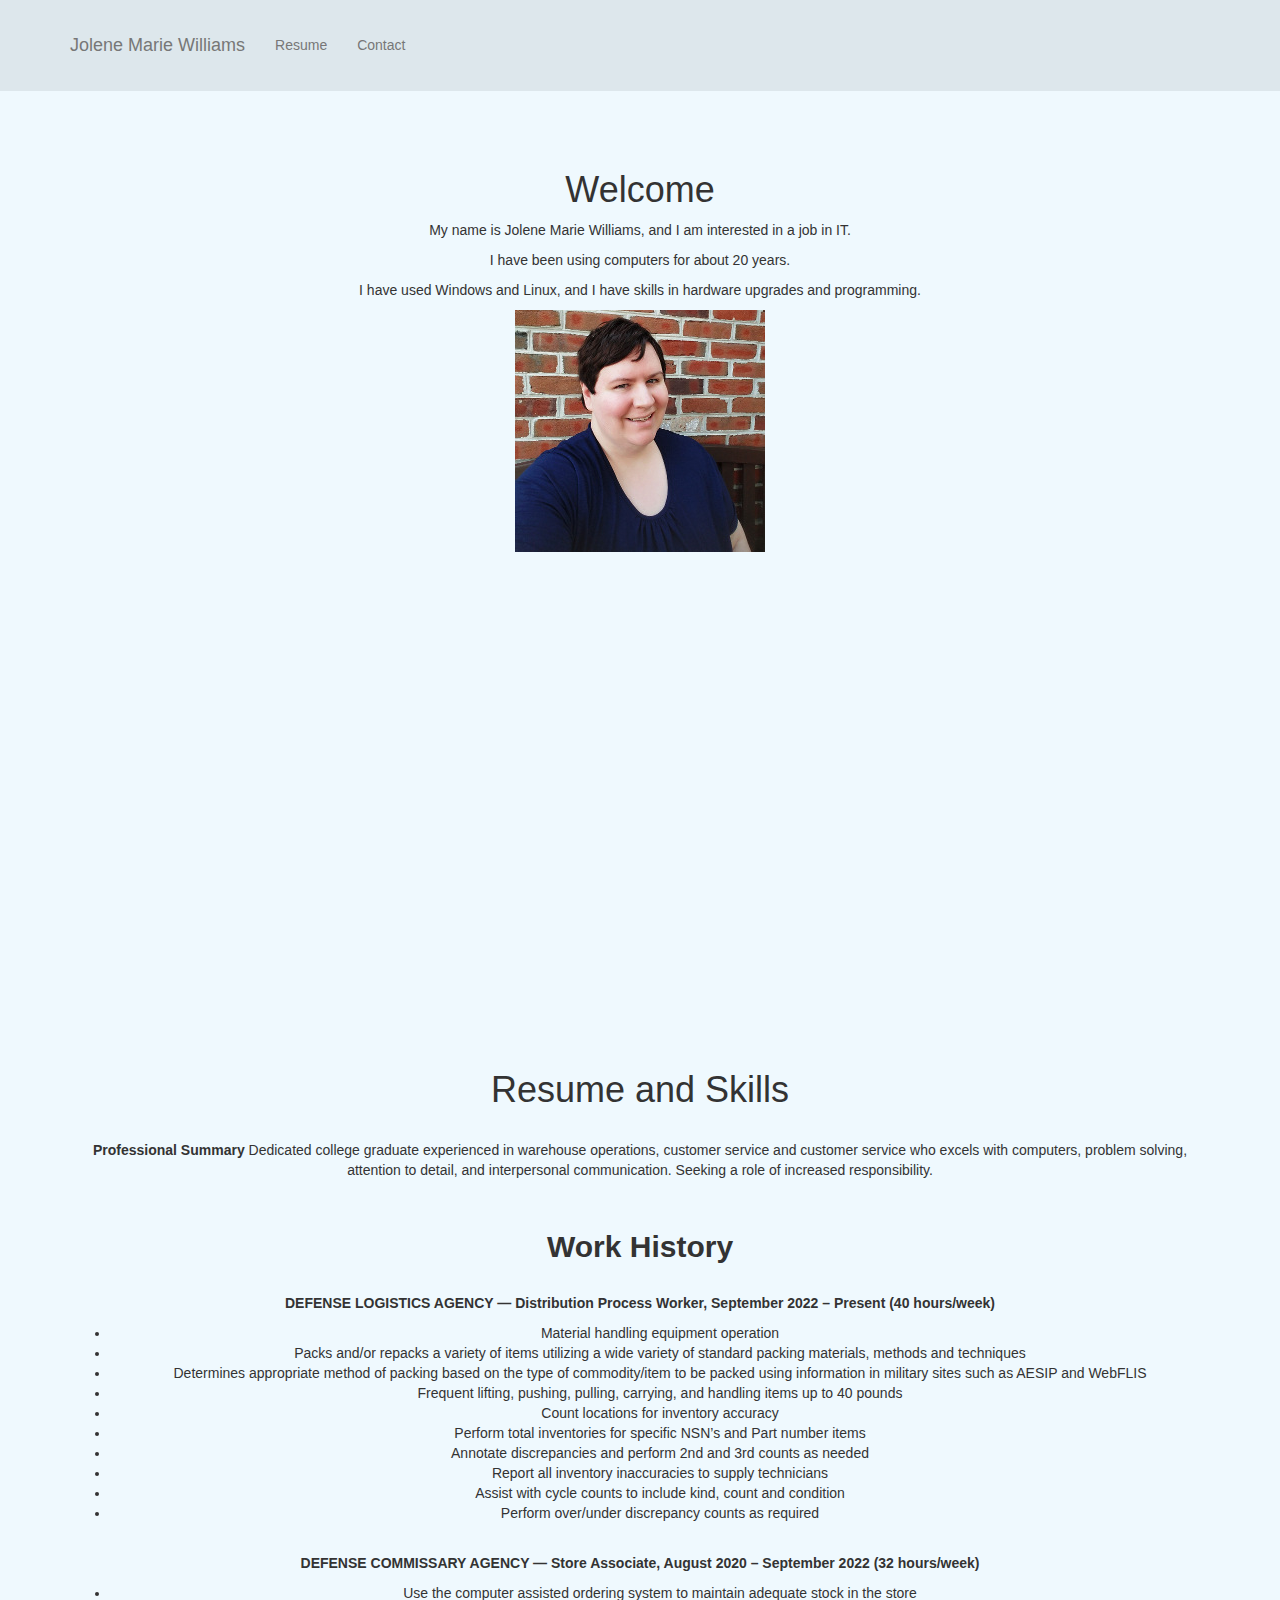
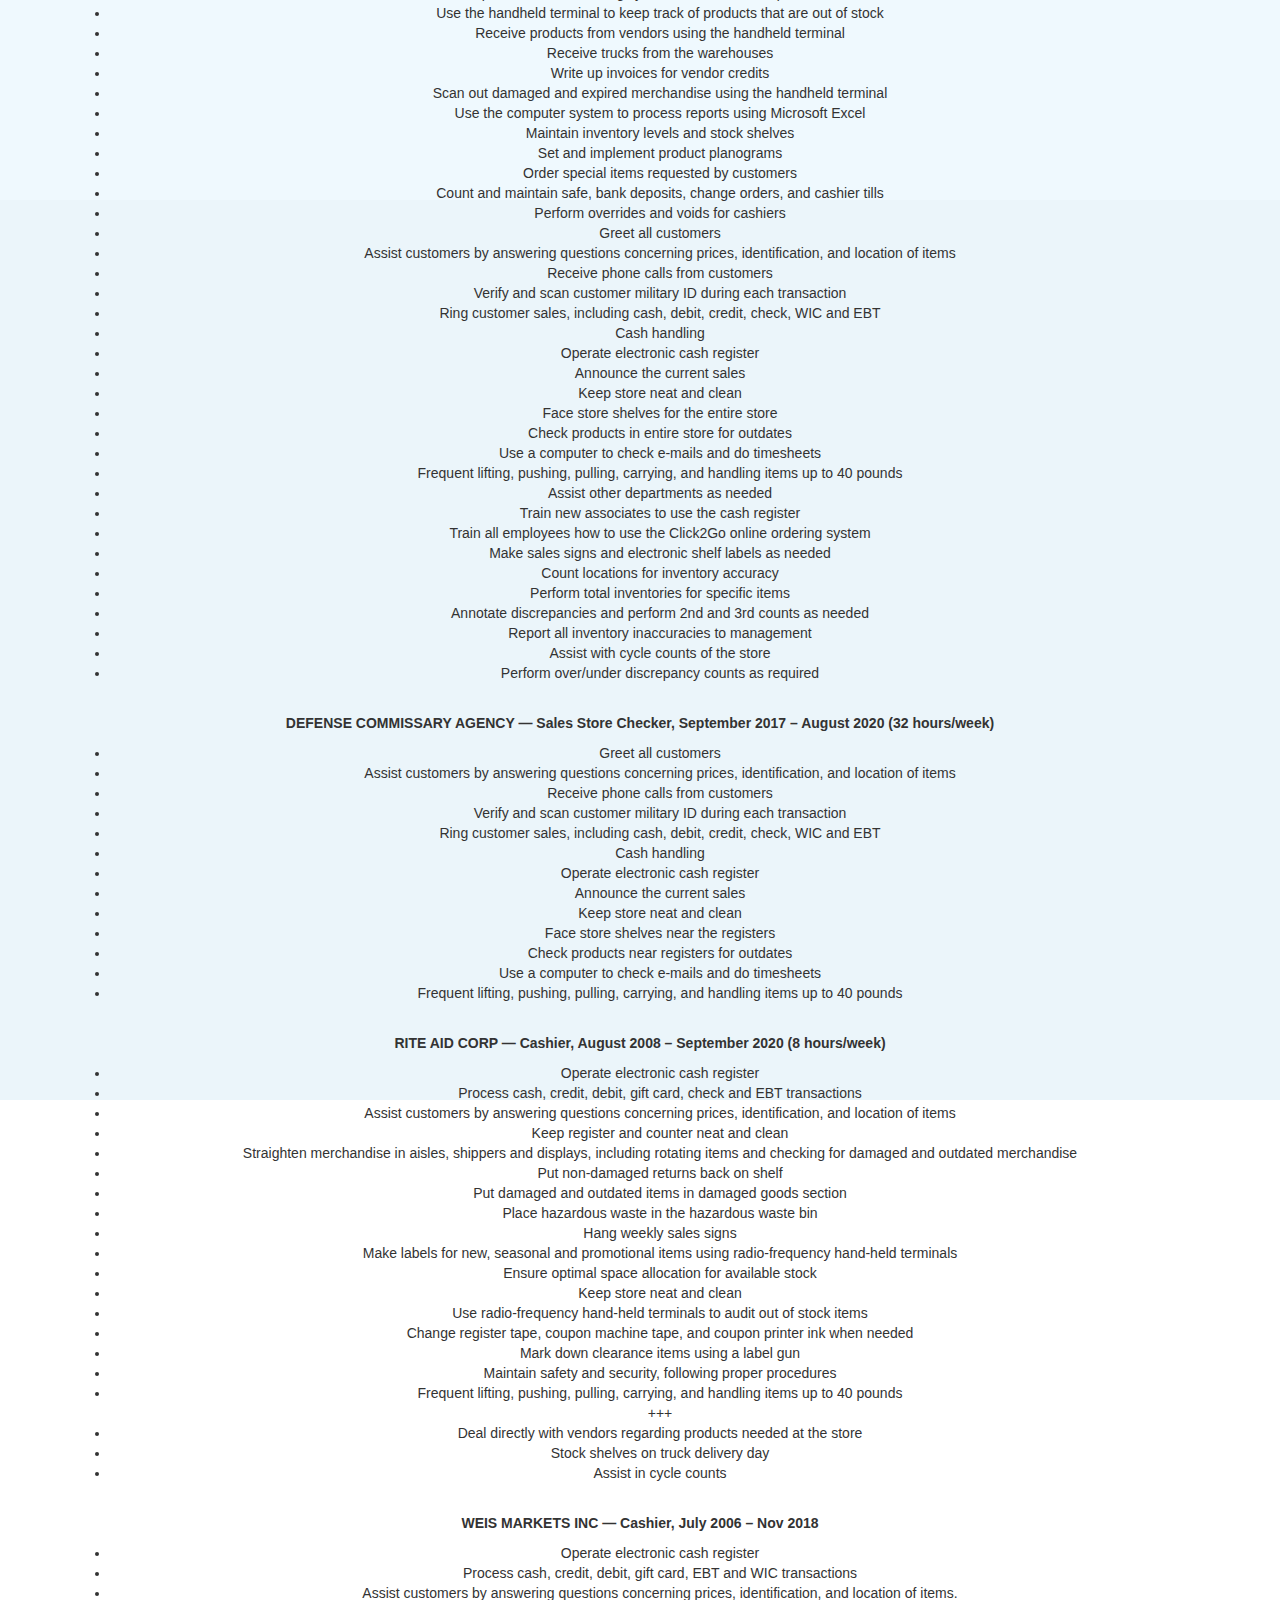
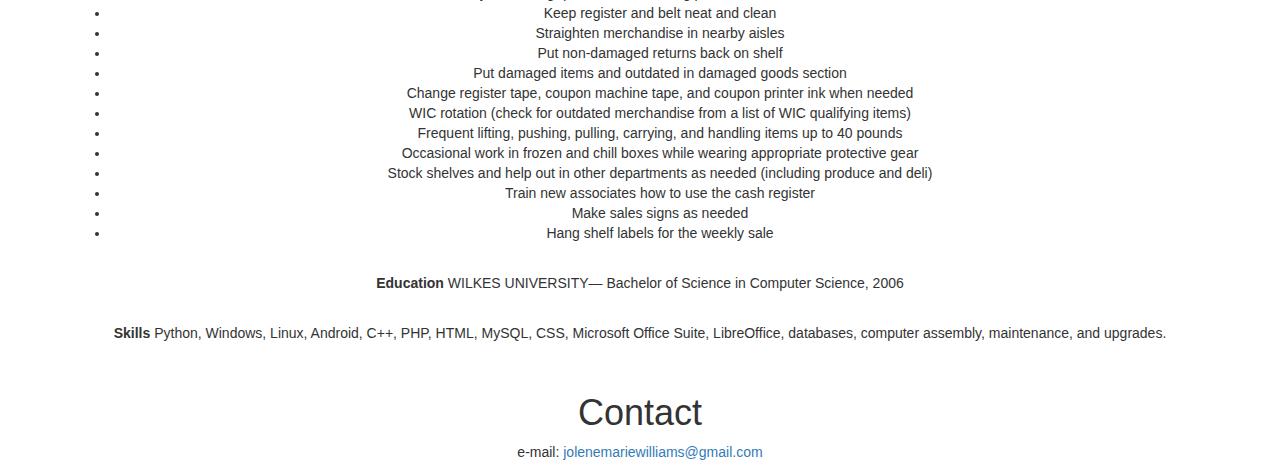
==== commit 168d4834: "Add files via upload" ====
--- a/index.html
+++ b/index.html
@@ -77,7 +77,7 @@
 					<p>I have used Windows and Linux, and I have skills in hardware upgrades and programming.</p>
 					<p><img src=me.jpg alt="Jolene Marie Williams" title="Jolene Marie Williams"></img></p>
 				    
-                    <a class="btn btn-default page-scroll" href="#about" title="Go to About"></a>
+
                 </div>
             </div>
         </div>
@@ -101,101 +101,101 @@
 
 <p><b>DEFENSE LOGISTICS AGENCY — Distribution Process Worker, September 2022 – Present (40 hours/week)</b>
 <ul>
-    <li>• Material handling equipment operation</li>
-   <li> • Packs and/or repacks a variety of items utilizing a wide variety of standard packing materials, methods and techniques</li>
-    <li>• Determines appropriate method of packing based on the type of commodity/item to be packed using information in military sites such as AESIP and WebFLIS</li>
-    <li>• Frequent lifting, pushing, pulling, carrying, and handling items up to 40 pounds</li>
-    <li>• Count locations for inventory accuracy </li>
-    <li>• Perform total inventories for specific NSN’s and Part number items </li>
-    <li>• Annotate discrepancies and perform 2nd and 3rd counts as needed </li>
-    <li>• Report all inventory inaccuracies to supply technicians </li>
-    <li>• Assist with cycle counts to include kind, count and condition </li>
-    <li>• Perform over/under discrepancy counts as required </li>
+    <li>Material handling equipment operation</li>
+   <li> Packs and/or repacks a variety of items utilizing a wide variety of standard packing materials, methods and techniques</li>
+    <li>Determines appropriate method of packing based on the type of commodity/item to be packed using information in military sites such as AESIP and WebFLIS</li>
+    <li>Frequent lifting, pushing, pulling, carrying, and handling items up to 40 pounds</li>
+    <li>Count locations for inventory accuracy </li>
+    <li>Perform total inventories for specific NSN’s and Part number items </li>
+    <li>Annotate discrepancies and perform 2nd and 3rd counts as needed </li>
+    <li>Report all inventory inaccuracies to supply technicians </li>
+    <li>Assist with cycle counts to include kind, count and condition </li>
+    <li>Perform over/under discrepancy counts as required </li>
 	</ul></p>
 	<br>
 
    <p> <b>DEFENSE COMMISSARY AGENCY — Store Associate, August 2020 – September 2022 (32 hours/week)</b>
    <ul>
-    <li>• Use the computer assisted ordering system to maintain adequate stock in the store</li>
-    <li>• Use the handheld terminal to keep track of products that are out of stock</li>
-    <li>• Receive products from vendors using the handheld terminal</li>
-    <li>• Receive trucks from the warehouses</li>
-    <li>• Write up invoices for vendor credits</li>
-    <li>• Scan out damaged and expired merchandise using the handheld terminal</li>
-    <li>• Use the computer system to process reports using Microsoft Excel</li>
-    <li>• Maintain inventory levels and stock shelves</li>
-    <li>• Set and implement product planograms</li>
-    <li>• Order special items requested by customers</li>
-    <li>• Count and maintain safe, bank deposits, change orders, and cashier tills</li>
-    <li>• Perform overrides and voids for cashiers</li>
-    <li>• Greet all customers</li>
-    <li>• Assist customers by answering questions concerning prices, identification, and location of items</li>
-    <li>• Receive phone calls from customers</li>
-    <li>• Verify and scan customer military ID during each transaction</li>
-    <li>• Ring customer sales, including cash, debit, credit, check, WIC and EBT</li>
-    <li>• Cash handling</li>
-    <li>• Operate electronic cash register</li>
-   <li> • Announce the current sales</li>
-    <li>• Keep store neat and clean</li>
-   <li> • Face store shelves for the entire store</li>
-    <li>• Check products in entire store for outdates</li>
-   <li> • Use a computer to check e-mails and do timesheets</li>
-    <li>• Frequent lifting, pushing, pulling, carrying, and handling items up to 40 pounds</li>
-    <li>• Assist other departments as needed</li>
-   <li> • Train new associates to use the cash register</li>
-   <li> • Train all employees how to use the Click2Go online ordering system </li>
-    <li>• Make sales signs and electronic shelf labels as needed </li>
-    <li>• Count locations for inventory accuracy </li>
-    <li>• Perform total inventories for specific items </li>
-   <li> • Annotate discrepancies and perform 2nd and 3rd counts as needed </li>
-    <li>• Report all inventory inaccuracies to management</li>
-    <li>• Assist with cycle counts of the store</li>
-    <li>• Perform over/under discrepancy counts as required </li>
+    <li>Use the computer assisted ordering system to maintain adequate stock in the store</li>
+    <li>Use the handheld terminal to keep track of products that are out of stock</li>
+    <li>Receive products from vendors using the handheld terminal</li>
+    <li>Receive trucks from the warehouses</li>
+    <li>Write up invoices for vendor credits</li>
+    <li>Scan out damaged and expired merchandise using the handheld terminal</li>
+    <li>Use the computer system to process reports using Microsoft Excel</li>
+    <li>Maintain inventory levels and stock shelves</li>
+    <li>Set and implement product planograms</li>
+    <li>Order special items requested by customers</li>
+    <li>Count and maintain safe, bank deposits, change orders, and cashier tills</li>
+    <li>Perform overrides and voids for cashiers</li>
+    <li>Greet all customers</li>
+    <li>Assist customers by answering questions concerning prices, identification, and location of items</li>
+    <li>Receive phone calls from customers</li>
+    <li>Verify and scan customer military ID during each transaction</li>
+    <li>Ring customer sales, including cash, debit, credit, check, WIC and EBT</li>
+    <li>Cash handling</li>
+    <li>Operate electronic cash register</li>
+   <li>Announce the current sales</li>
+    <li>Keep store neat and clean</li>
+   <li> Face store shelves for the entire store</li>
+    <li>Check products in entire store for outdates</li>
+   <li> Use a computer to check e-mails and do timesheets</li>
+    <li>Frequent lifting, pushing, pulling, carrying, and handling items up to 40 pounds</li>
+    <li>Assist other departments as needed</li>
+   <li>Train new associates to use the cash register</li>
+   <li>Train all employees how to use the Click2Go online ordering system </li>
+    <li>Make sales signs and electronic shelf labels as needed </li>
+    <li>Count locations for inventory accuracy </li>
+    <li>Perform total inventories for specific items </li>
+   <li>Annotate discrepancies and perform 2nd and 3rd counts as needed </li>
+    <li>Report all inventory inaccuracies to management</li>
+    <li>Assist with cycle counts of the store</li>
+    <li>Perform over/under discrepancy counts as required </li>
 	</ul> </p>
 	
 <br>
 
        <p><b> DEFENSE COMMISSARY AGENCY — Sales Store Checker, September 2017 – August 2020  (32 hours/week)</b>
 	   <ul>
-    <li>• Greet all customers</li>
-   <li> • Assist customers by answering questions concerning prices, identification, and location of items</li>
-   <li> • Receive phone calls from customers</li>
-   <li> • Verify and scan customer military ID during each transaction</li>
-    <li>• Ring customer sales, including cash, debit, credit, check, WIC and EBT</li>
-   <li> • Cash handling</li>
-   <li> • Operate electronic cash register</li>
-    <li>• Announce the current sales</li>
-   <li> • Keep store neat and clean</li>
-    <li>• Face store shelves near the registers</li>
-   <li> • Check products near registers for outdates</li>
-    <li>• Use a computer to check e-mails and do timesheets</li>
-   <li> • Frequent lifting, pushing, pulling, carrying, and handling items up to 40 pounds</li>
+    <li>Greet all customers</li>
+   <li> Assist customers by answering questions concerning prices, identification, and location of items</li>
+   <li> Receive phone calls from customers</li>
+   <li> Verify and scan customer military ID during each transaction</li>
+    <li>Ring customer sales, including cash, debit, credit, check, WIC and EBT</li>
+   <li> Cash handling</li>
+   <li> Operate electronic cash register</li>
+    <li>Announce the current sales</li>
+   <li> Keep store neat and clean</li>
+    <li>Face store shelves near the registers</li>
+   <li> Check products near registers for outdates</li>
+    <li>Use a computer to check e-mails and do timesheets</li>
+   <li> Frequent lifting, pushing, pulling, carrying, and handling items up to 40 pounds</li>
 	</ul></p>
 	
 <br>
 
     <p> <b>RITE AID CORP — Cashier, August 2008 – September 2020 (8 hours/week)</b>
 	<ul>
-   <li> • Operate electronic cash register</li>
-    <li>• Process cash, credit, debit, gift card, check and EBT transactions</li>
-   <li> • Assist customers by answering questions concerning prices, identification, and location of items</li>
-    <li>• Keep register and counter neat and clean</li>
-    <li>• Straighten merchandise in aisles, shippers and displays, including rotating items and checking for damaged and outdated merchandise</li>
-    <li>• Put non-damaged returns back on shelf</li>
-   <li> • Put damaged and outdated items in damaged goods section</li>
-   <li> • Place hazardous waste in the hazardous waste bin</li>
-    <li>• Hang weekly sales signs </li>
-   <li> • Make labels for new, seasonal and promotional items using radio-frequency hand-held terminals</li>
-   <li> • Ensure optimal space allocation for available stock</li>
-   <li> • Keep store neat and clean</li>
-    <li>• Use radio-frequency hand-held terminals to audit out of stock items</li>
-    <li>• Change register tape, coupon machine tape, and coupon printer ink when needed</li>
-   <li> • Mark down clearance items using a label gun</li>
-    <li>• Maintain safety and security, following proper procedures</li>
-    <li>• Frequent lifting, pushing, pulling, carrying, and handling items up to 40 pounds</li>+++
-    <li>• Deal directly with vendors regarding products needed at the store</li>
-    <li>• Stock shelves on truck delivery day</li>
-    <li>• Assist in cycle counts</li>
+   <li> Operate electronic cash register</li>
+    <li>Process cash, credit, debit, gift card, check and EBT transactions</li>
+   <li> Assist customers by answering questions concerning prices, identification, and location of items</li>
+    <li>Keep register and counter neat and clean</li>
+    <li>Straighten merchandise in aisles, shippers and displays, including rotating items and checking for damaged and outdated merchandise</li>
+    <li>Put non-damaged returns back on shelf</li>
+   <li> Put damaged and outdated items in damaged goods section</li>
+   <li> Place hazardous waste in the hazardous waste bin</li>
+    <li>Hang weekly sales signs </li>
+   <li> Make labels for new, seasonal and promotional items using radio-frequency hand-held terminals</li>
+   <li> Ensure optimal space allocation for available stock</li>
+   <li> Keep store neat and clean</li>
+    <li>Use radio-frequency hand-held terminals to audit out of stock items</li>
+    <li>Change register tape, coupon machine tape, and coupon printer ink when needed</li>
+   <li> Mark down clearance items using a label gun</li>
+    <li>Maintain safety and security, following proper procedures</li>
+    <li>Frequent lifting, pushing, pulling, carrying, and handling items up to 40 pounds</li>+++
+    <li>Deal directly with vendors regarding products needed at the store</li>
+    <li>Stock shelves on truck delivery day</li>
+    <li>Assist in cycle counts</li>
 	</ul></p> 
 			
 <br>
@@ -203,21 +203,21 @@
 <p>
                    <b>WEIS MARKETS INC — Cashier, July 2006 – Nov 2018</b>
 				   <ul>
-    <li>• Operate electronic cash register</li>
-   <li> • Process cash, credit, debit, gift card, EBT and WIC transactions</li>
-   <li> • Assist customers by answering questions concerning prices, identification, and location of items.</li>
-    <li>• Keep register and belt neat and clean</li>
-    <li>• Straighten merchandise in nearby aisles </li>
-    <li>• Put non-damaged returns back on shelf</li>
-    <li>• Put damaged items and outdated in damaged goods section</li>
-   <li> • Change register tape, coupon machine tape, and coupon printer ink when needed</li>
-    <li>• WIC rotation (check for outdated merchandise from a list of WIC qualifying items)</li>
-    <li>• Frequent lifting, pushing, pulling, carrying, and handling items up to 40 pounds</li>
-    <li>• Occasional work in frozen and chill boxes while wearing appropriate protective gear</li>
-    <li>• Stock shelves and help out in other departments as needed (including produce and deli)</li>
-  <li>  • Train new associates how to use the cash register </li>
-    <li>• Make sales signs as needed</li>
-    <li>• Hang shelf labels for the weekly sale</li>
+    <li>Operate electronic cash register</li>
+   <li> Process cash, credit, debit, gift card, EBT and WIC transactions</li>
+   <li> Assist customers by answering questions concerning prices, identification, and location of items.</li>
+    <li>Keep register and belt neat and clean</li>
+    <li>Straighten merchandise in nearby aisles </li>
+    <li>Put non-damaged returns back on shelf</li>
+    <li>Put damaged items and outdated in damaged goods section</li>
+   <li> Change register tape, coupon machine tape, and coupon printer ink when needed</li>
+    <li>WIC rotation (check for outdated merchandise from a list of WIC qualifying items)</li>
+    <li>Frequent lifting, pushing, pulling, carrying, and handling items up to 40 pounds</li>
+    <li>Occasional work in frozen and chill boxes while wearing appropriate protective gear</li>
+    <li>Stock shelves and help out in other departments as needed (including produce and deli)</li>
+  <li>Train new associates how to use the cash register </li>
+    <li>Make sales signs as needed</li>
+    <li>Hang shelf labels for the weekly sale</li>
 	</ul>
 	</p>
 	
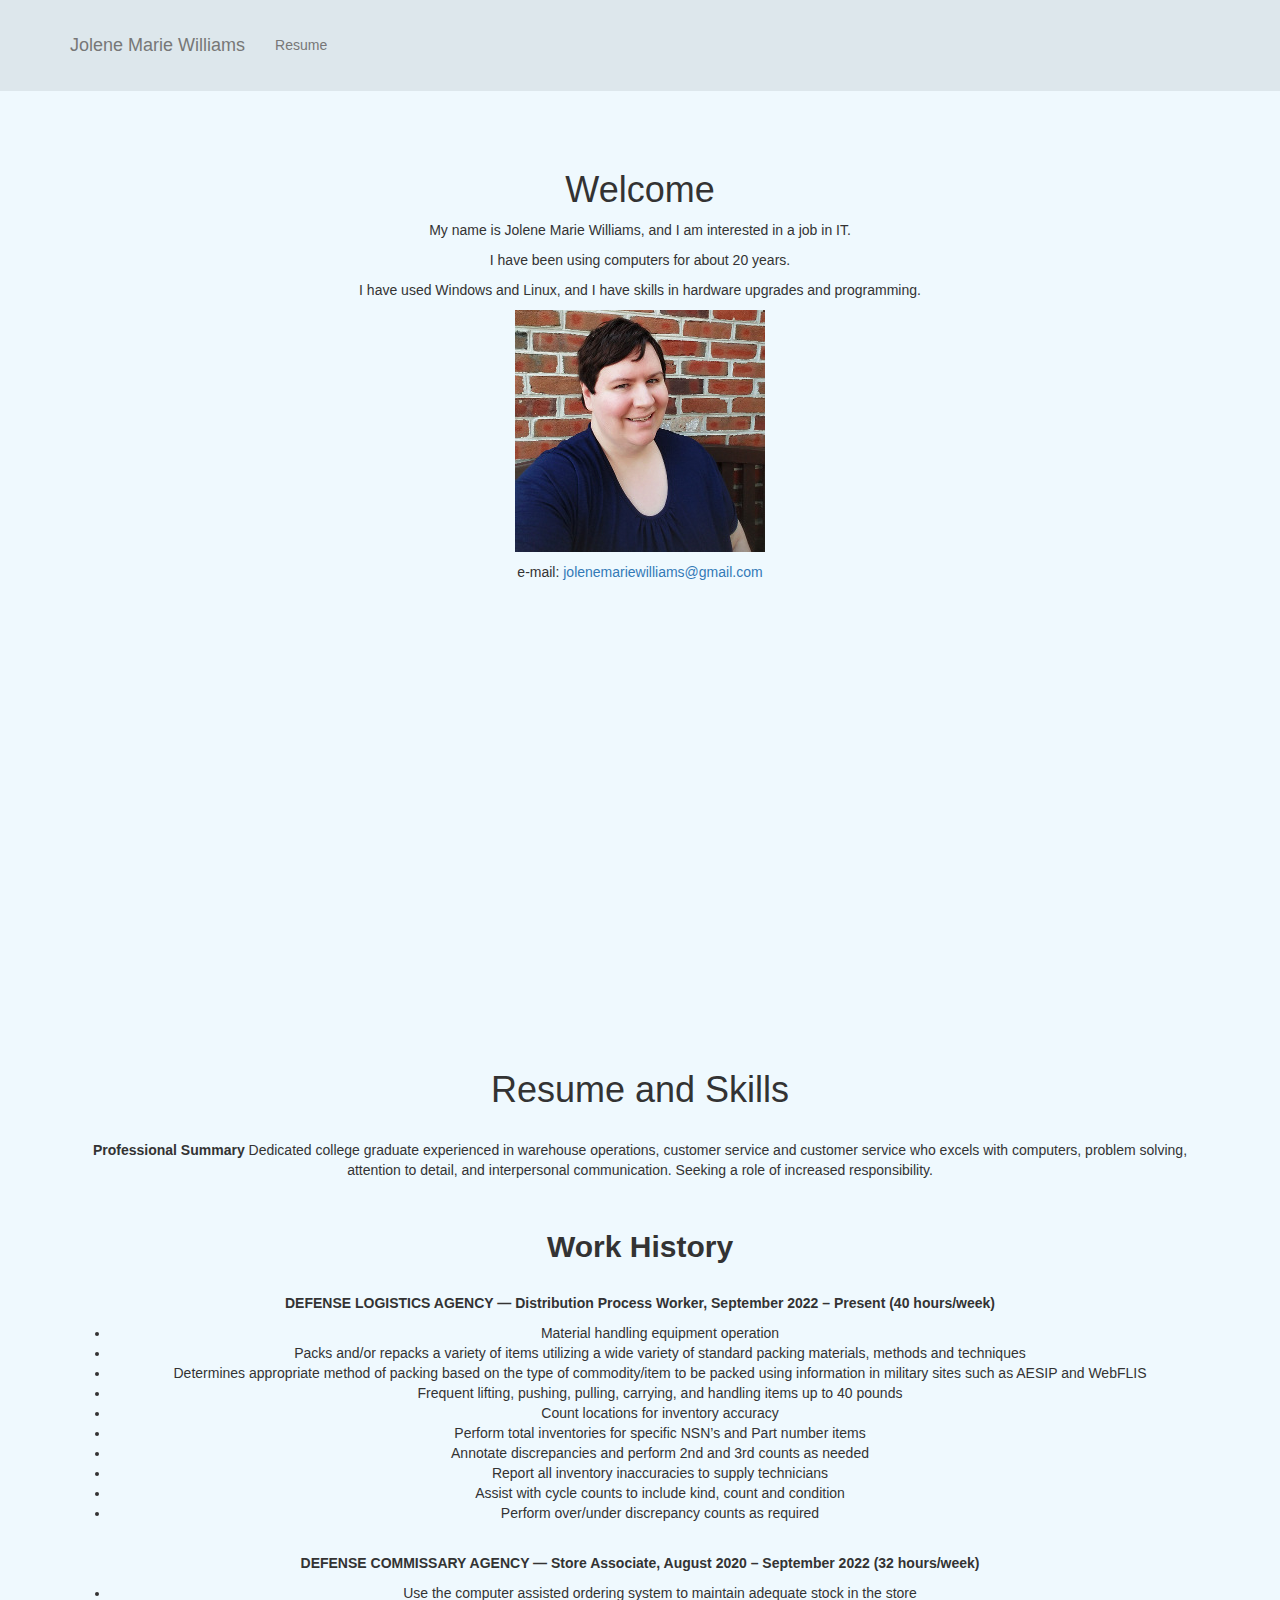
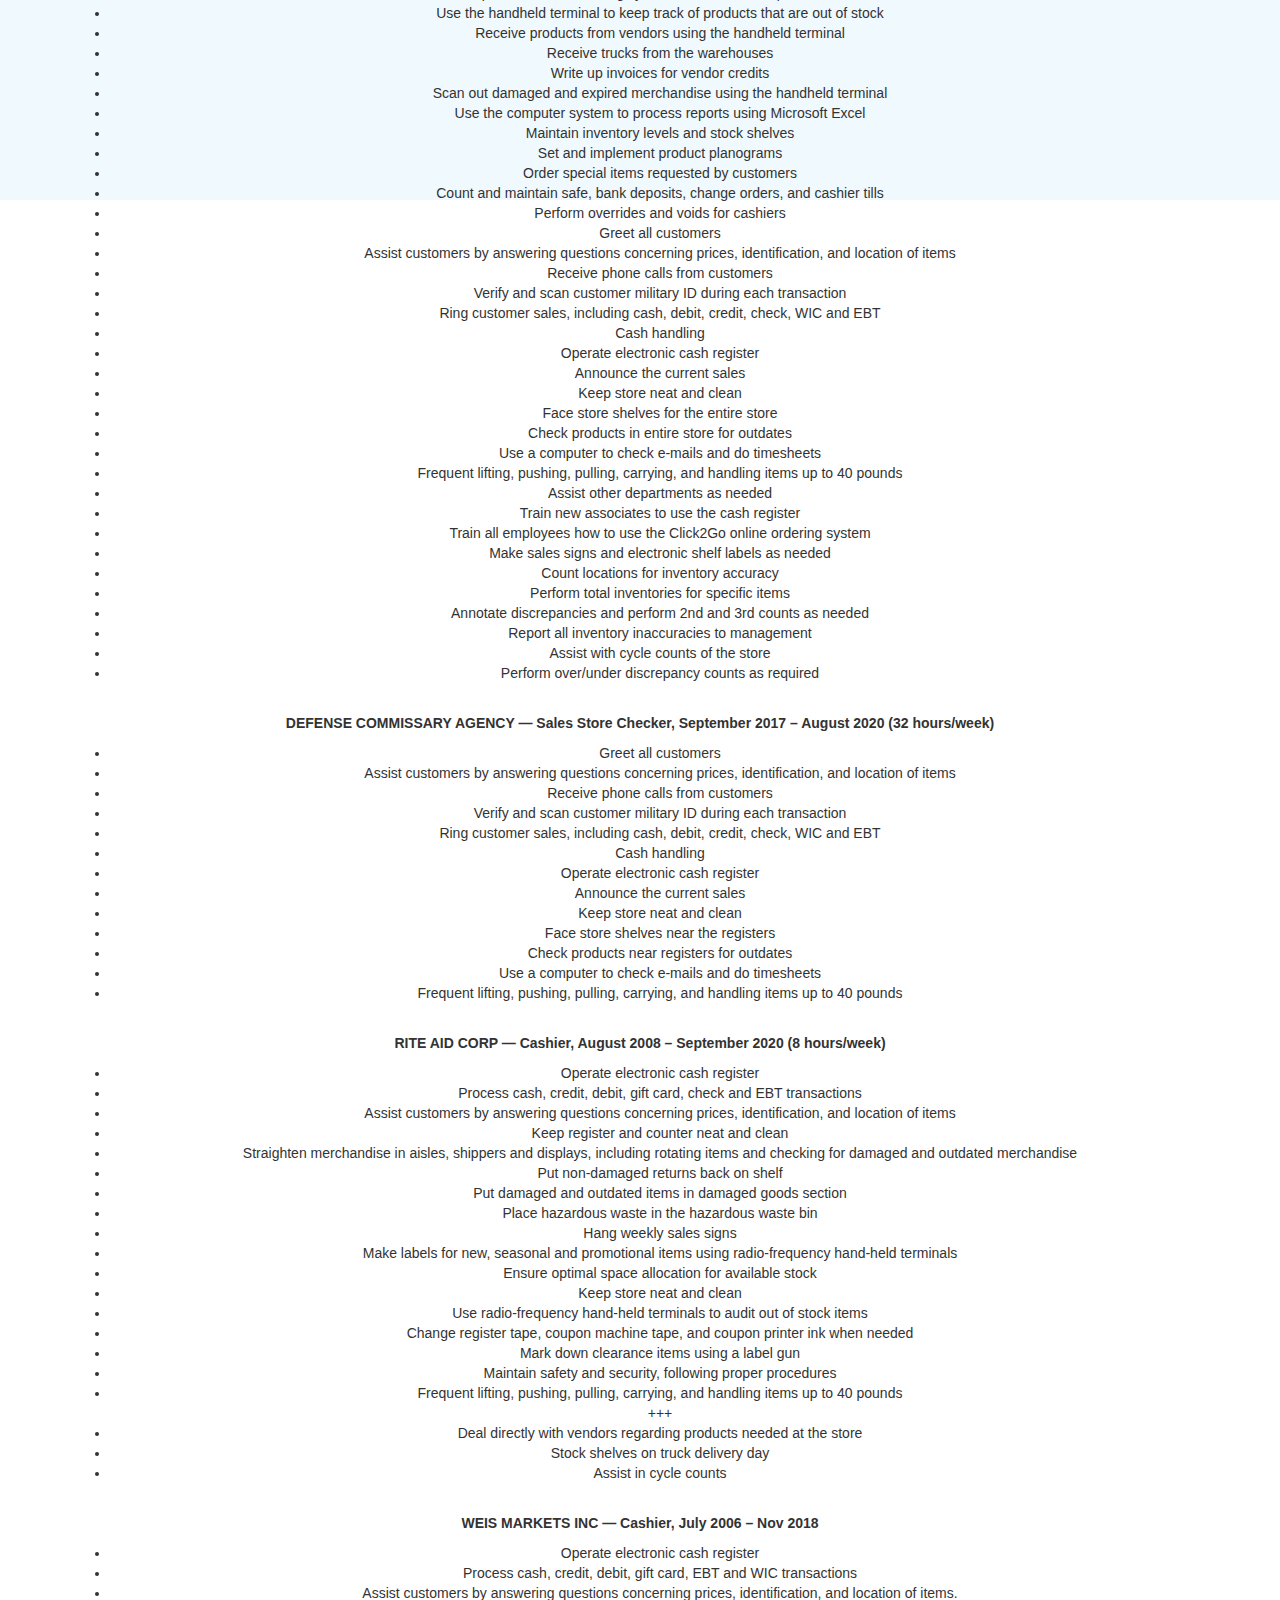
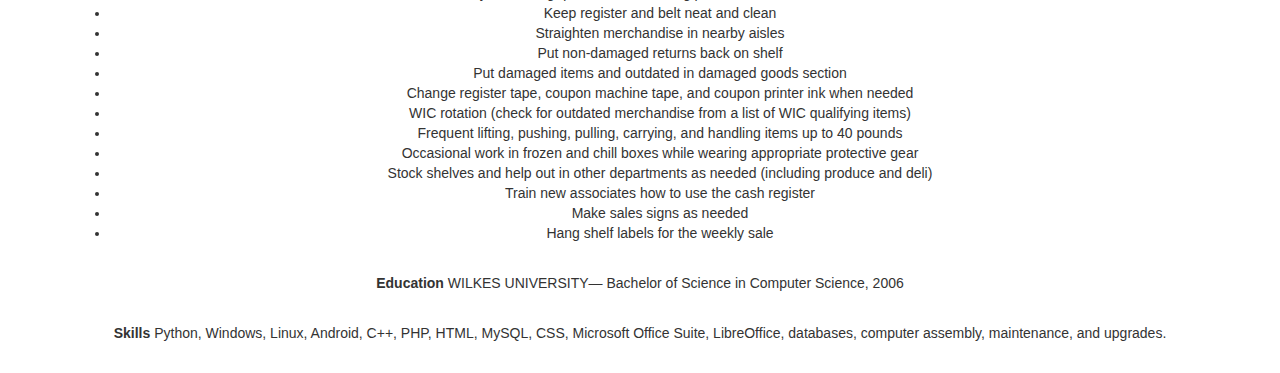
==== commit d7901360: "Update index.html" ====
--- a/index.html
+++ b/index.html
@@ -55,10 +55,7 @@
                     </li>
                     <li>
                         <a class="page-scroll" href="#resume">Resume</a>
-                    </li>
-                    <li>
-                        <a class="page-scroll" href="#contact">Contact</a>
-                    </li>
+		    </li>
                 </ul>
             </div>
             <!-- /.navbar-collapse -->
@@ -76,7 +73,8 @@
 					<p>I have been using computers for about 20 years.</p>
 					<p>I have used Windows and Linux, and I have skills in hardware upgrades and programming.</p>
 					<p><img src=me.jpg alt="Jolene Marie Williams" title="Jolene Marie Williams"></img></p>
-				    
+				    					<p>e-mail: <a href=mailto:jolenemariewilliams@gmail.com>jolenemariewilliams@gmail.com</a></p>
+	
 
                 </div>
             </div>
@@ -236,19 +234,7 @@
             </div>
         </div>
     </section>
-
-    <!-- Contact Section -->
-    <section id="contact" class="contact-section">
-        <div class="container">
-            <div class="row">
-                <div class="col-lg-12">
-                    <h1>Contact</h1>
-					<p>e-mail: <a href=mailto:jolenemariewilliams@gmail.com>jolenemariewilliams@gmail.com</a></p>
-					
-                </div>
-            </div>
-        </div>
-    </section>
+                    
 
     <!-- jQuery -->
     <script src="js/jquery.js"></script>
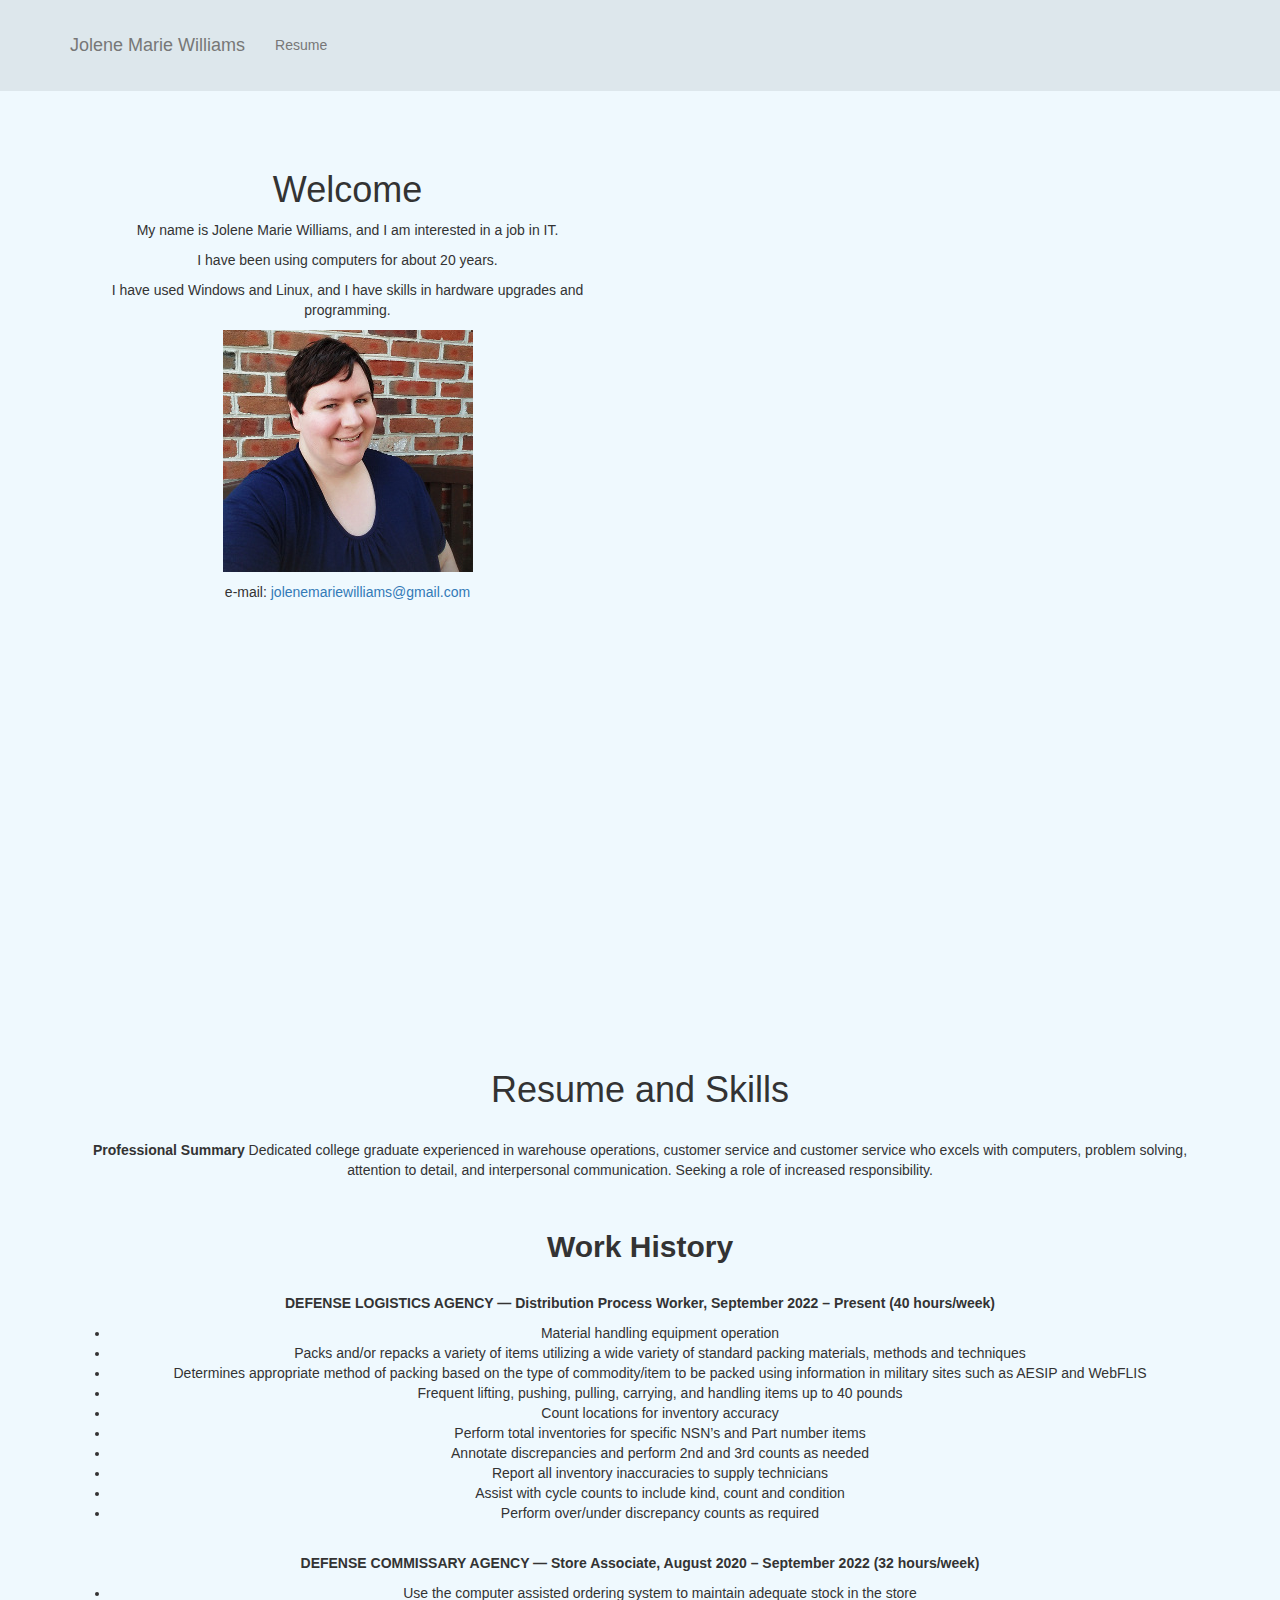
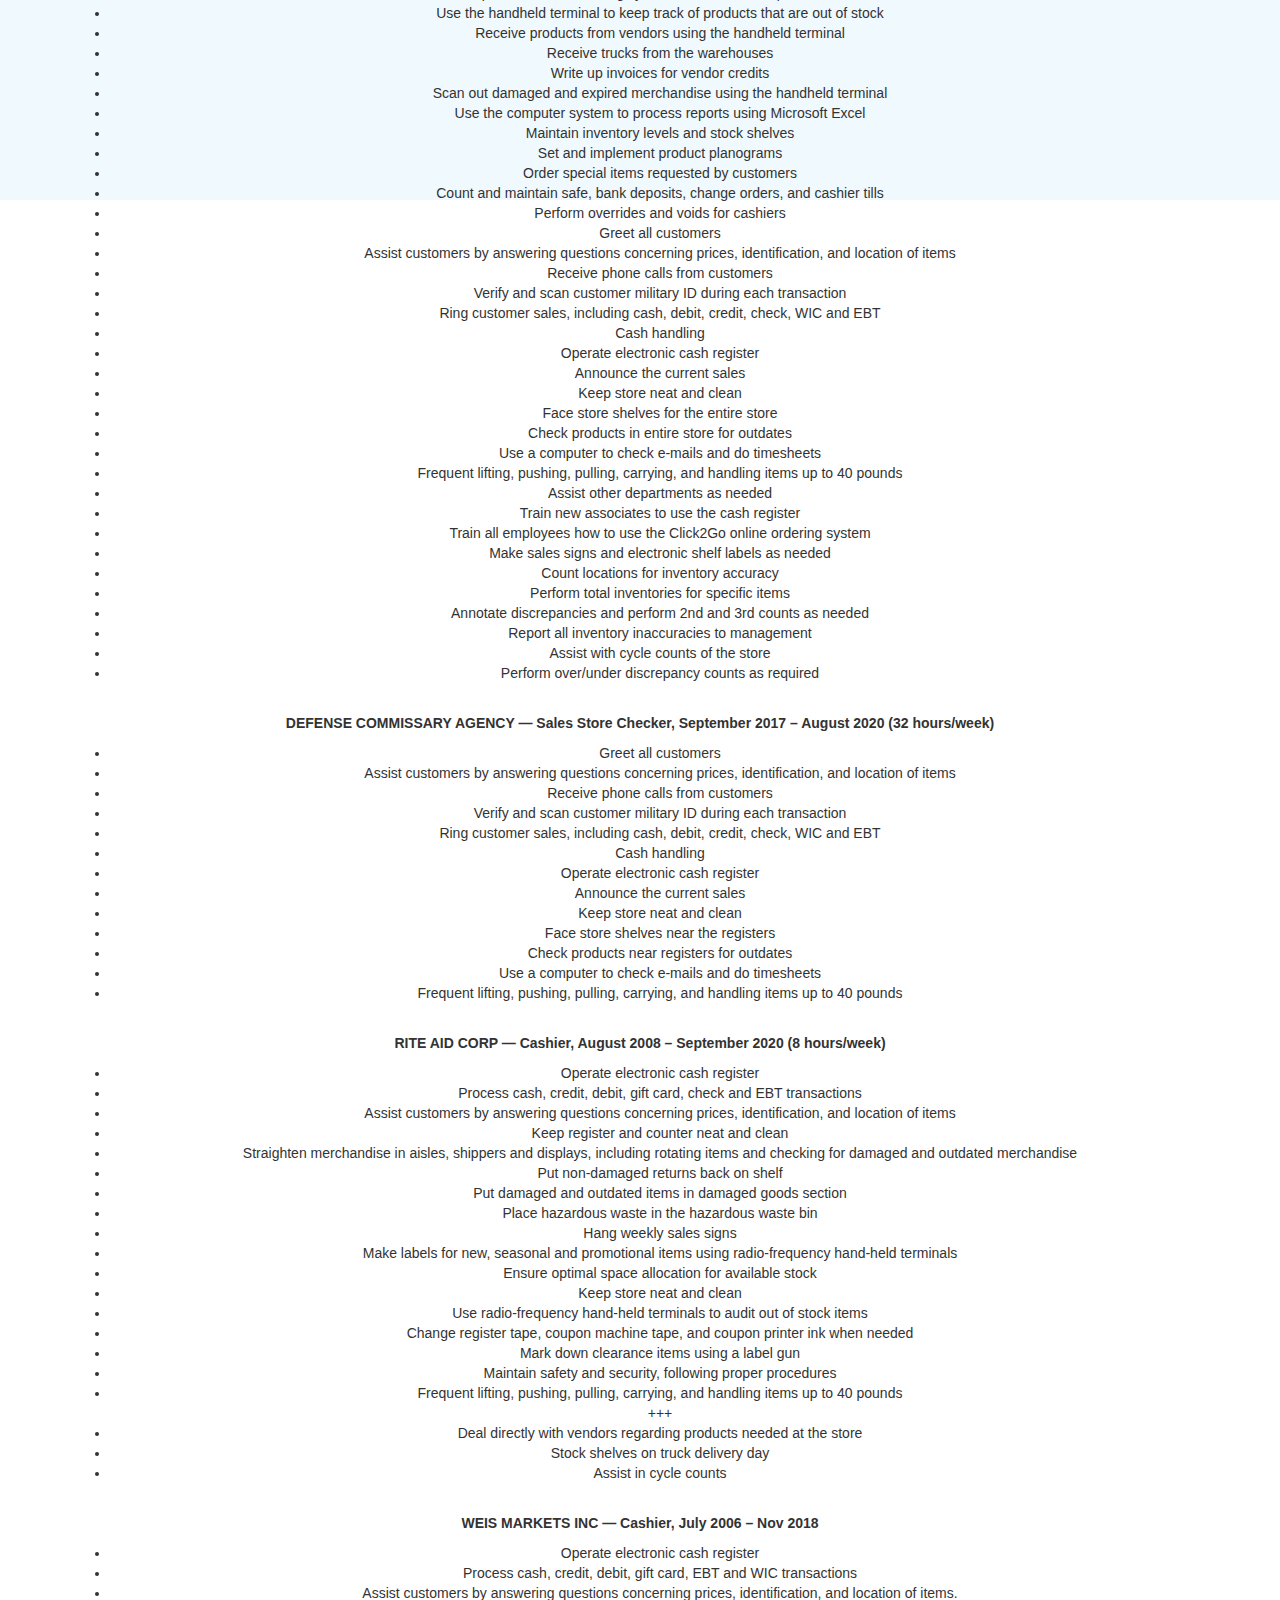
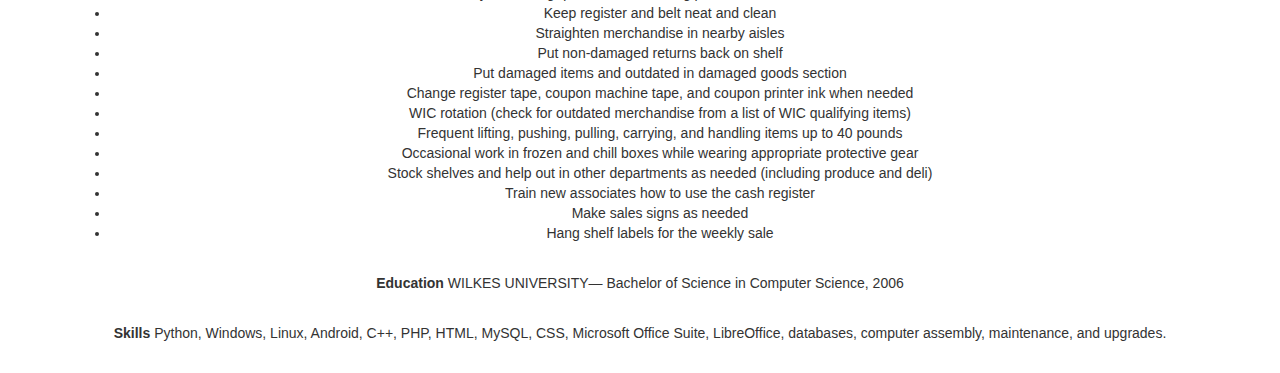
==== commit 098492e2: "Update index.html" ====
--- a/index.html
+++ b/index.html
@@ -67,7 +67,7 @@
     <section id="intro" class="intro-section">
         <div class="container">
             <div class="row">
-                <div class="col-lg-12">
+                <div class="col-md-6">
                     <h1>Welcome</h1>
                     <p>My name is Jolene Marie Williams, and I am interested in a job in IT.</p>
 					<p>I have been using computers for about 20 years.</p>
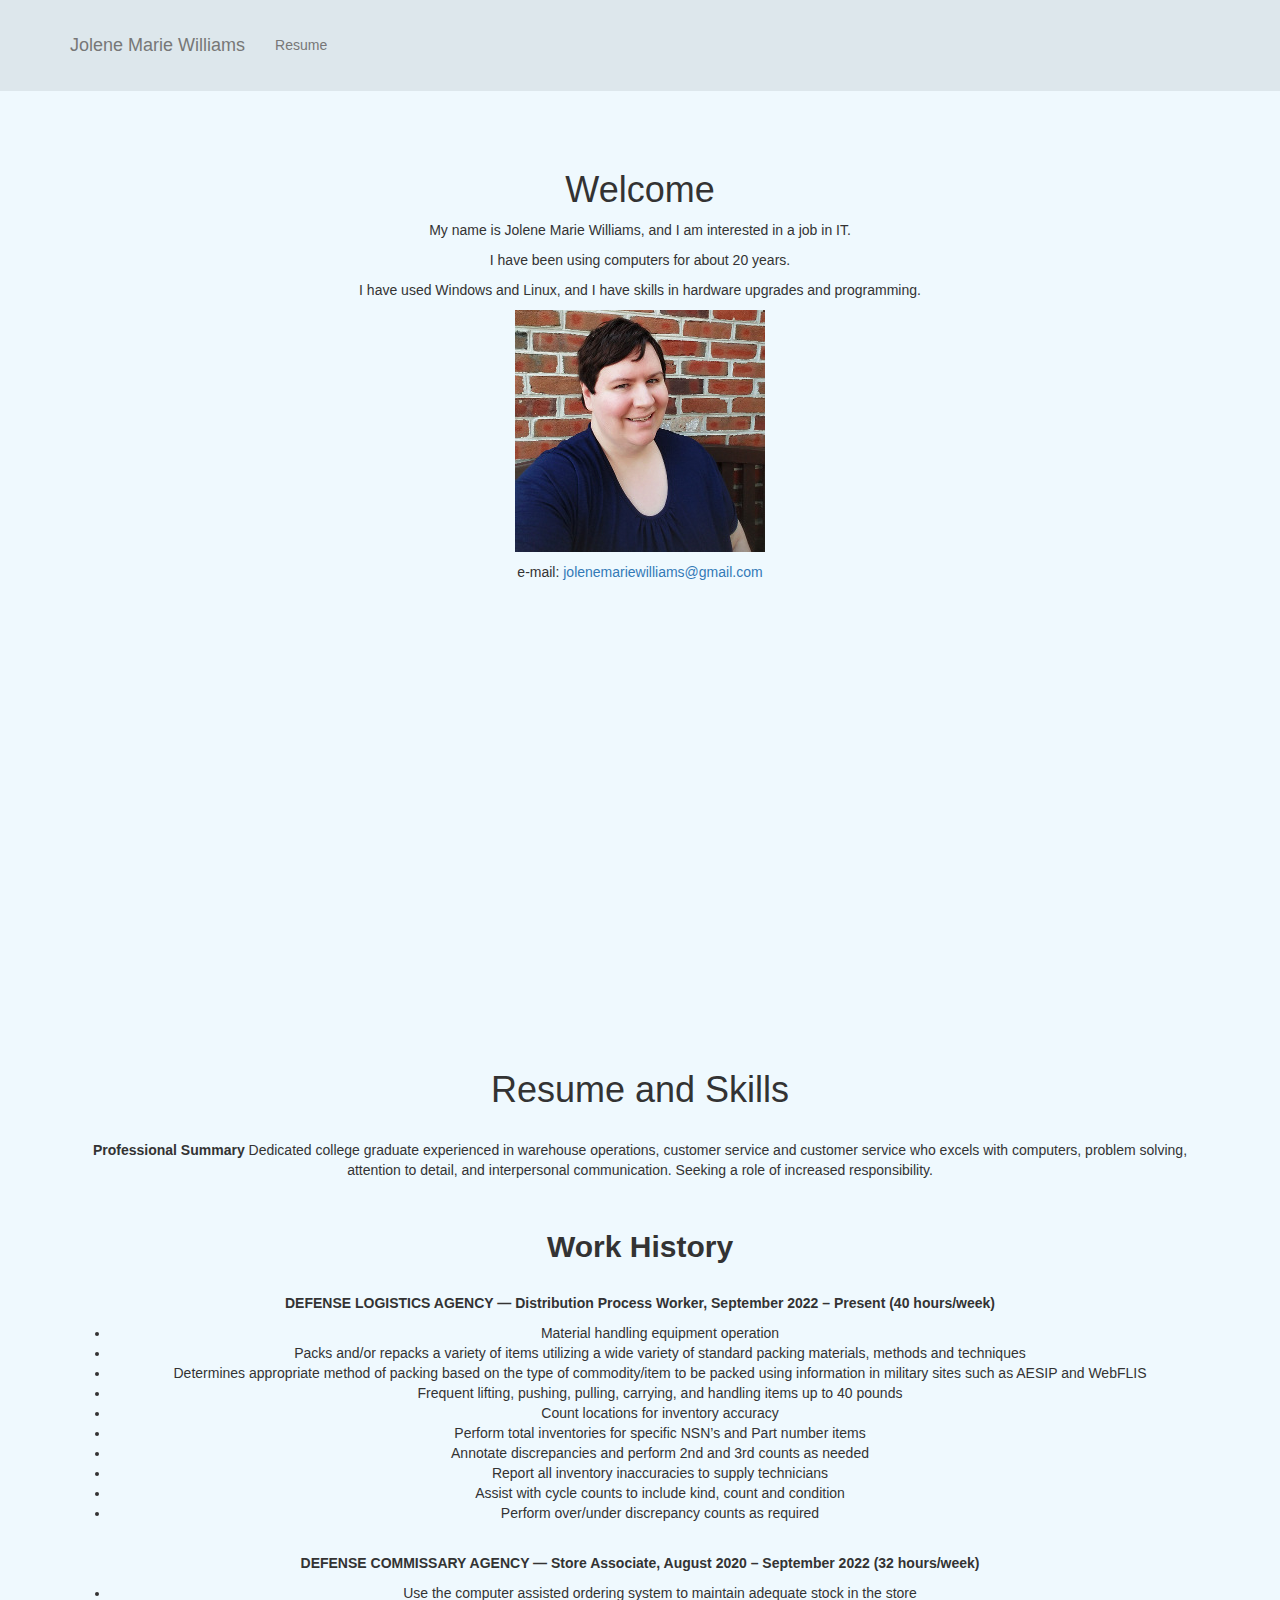
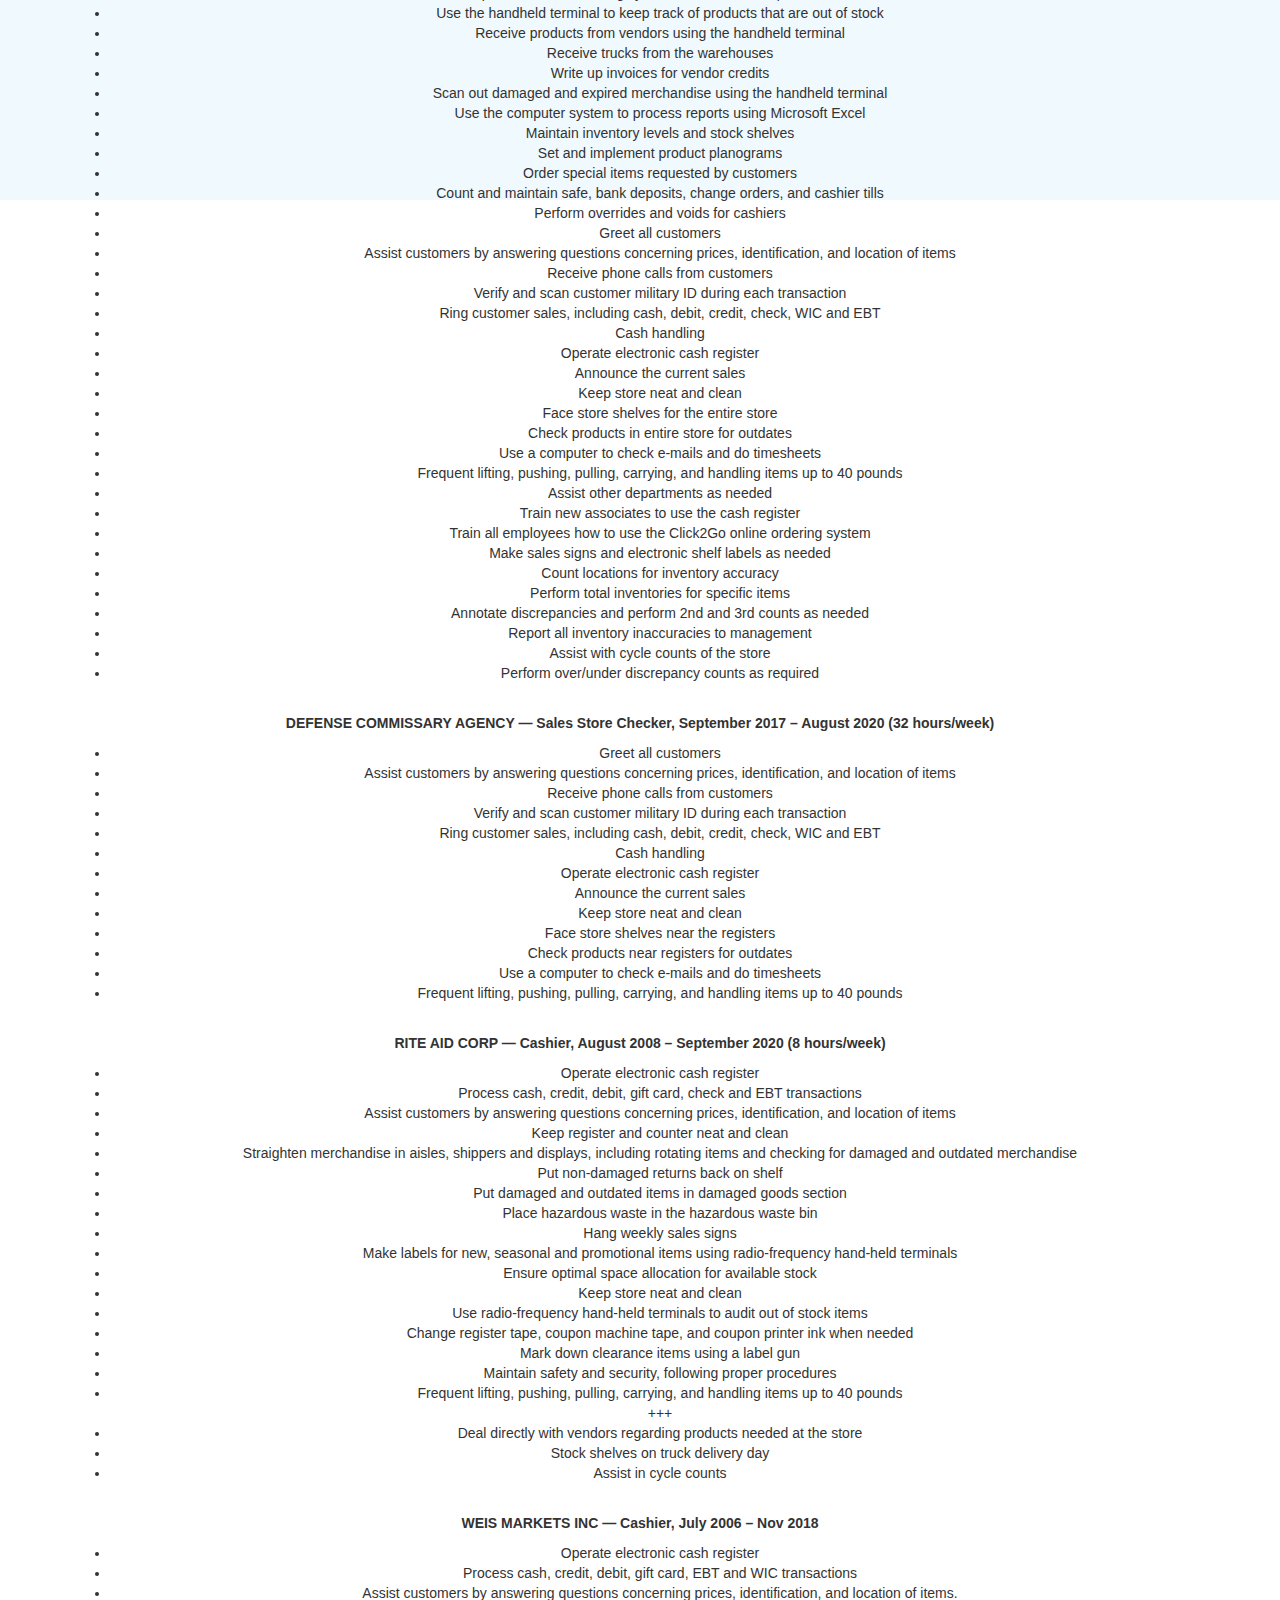
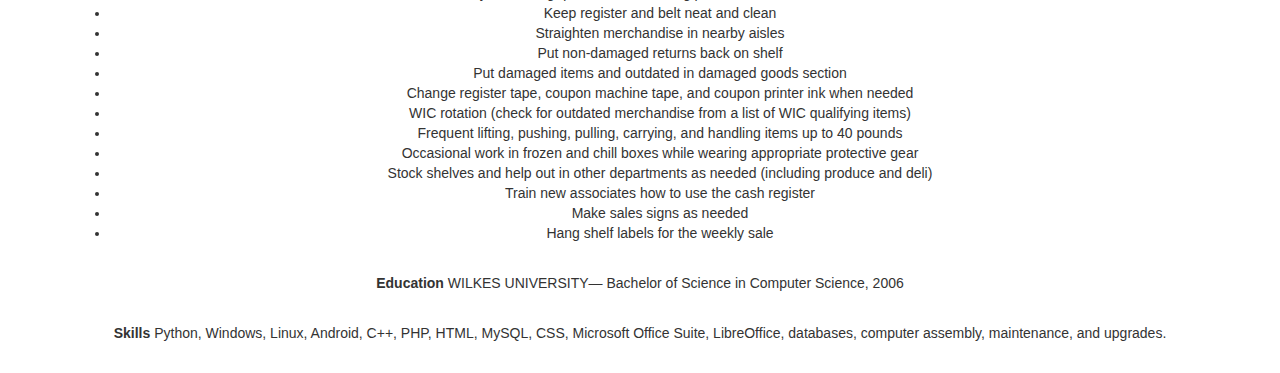
==== commit 46c60a97: "Update index.html" ====
--- a/index.html
+++ b/index.html
@@ -67,7 +67,7 @@
     <section id="intro" class="intro-section">
         <div class="container">
             <div class="row">
-                <div class="col-md-6">
+                <div class="col-lg-12">
                     <h1>Welcome</h1>
                     <p>My name is Jolene Marie Williams, and I am interested in a job in IT.</p>
 					<p>I have been using computers for about 20 years.</p>
